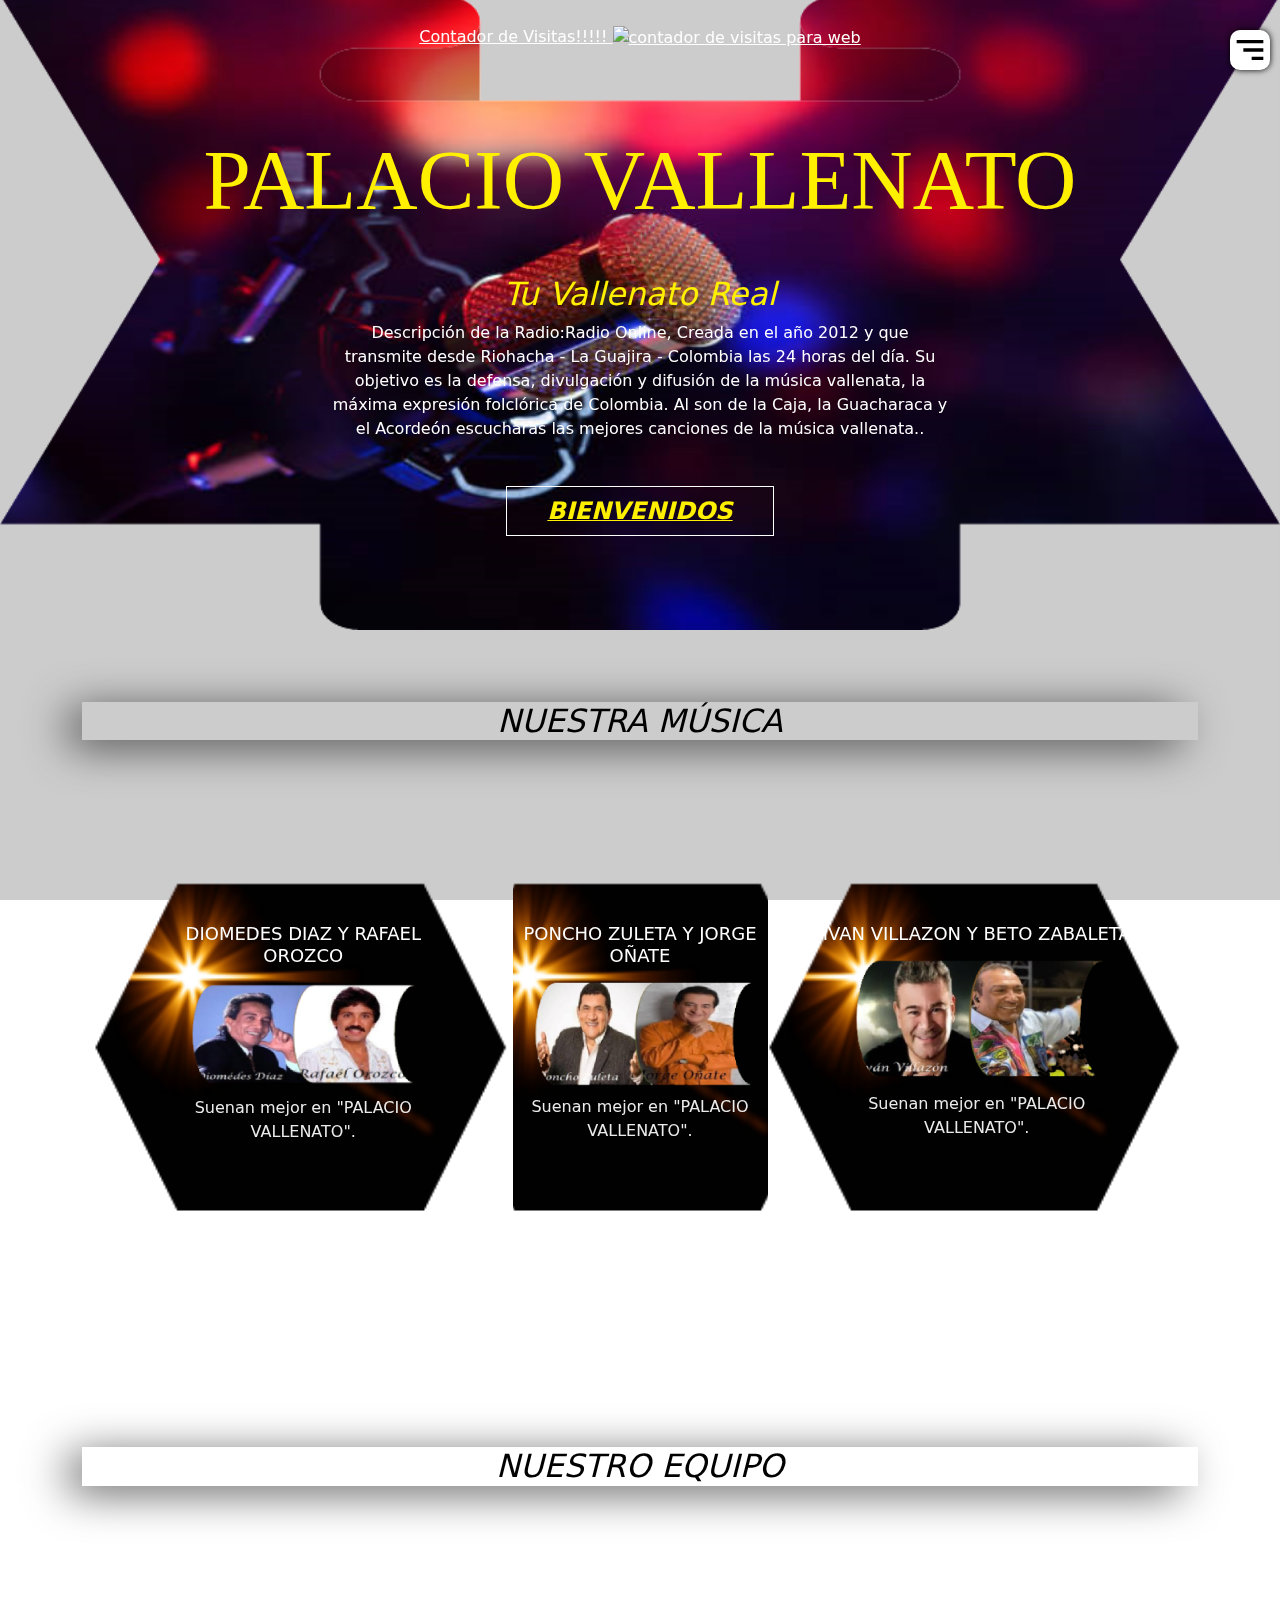
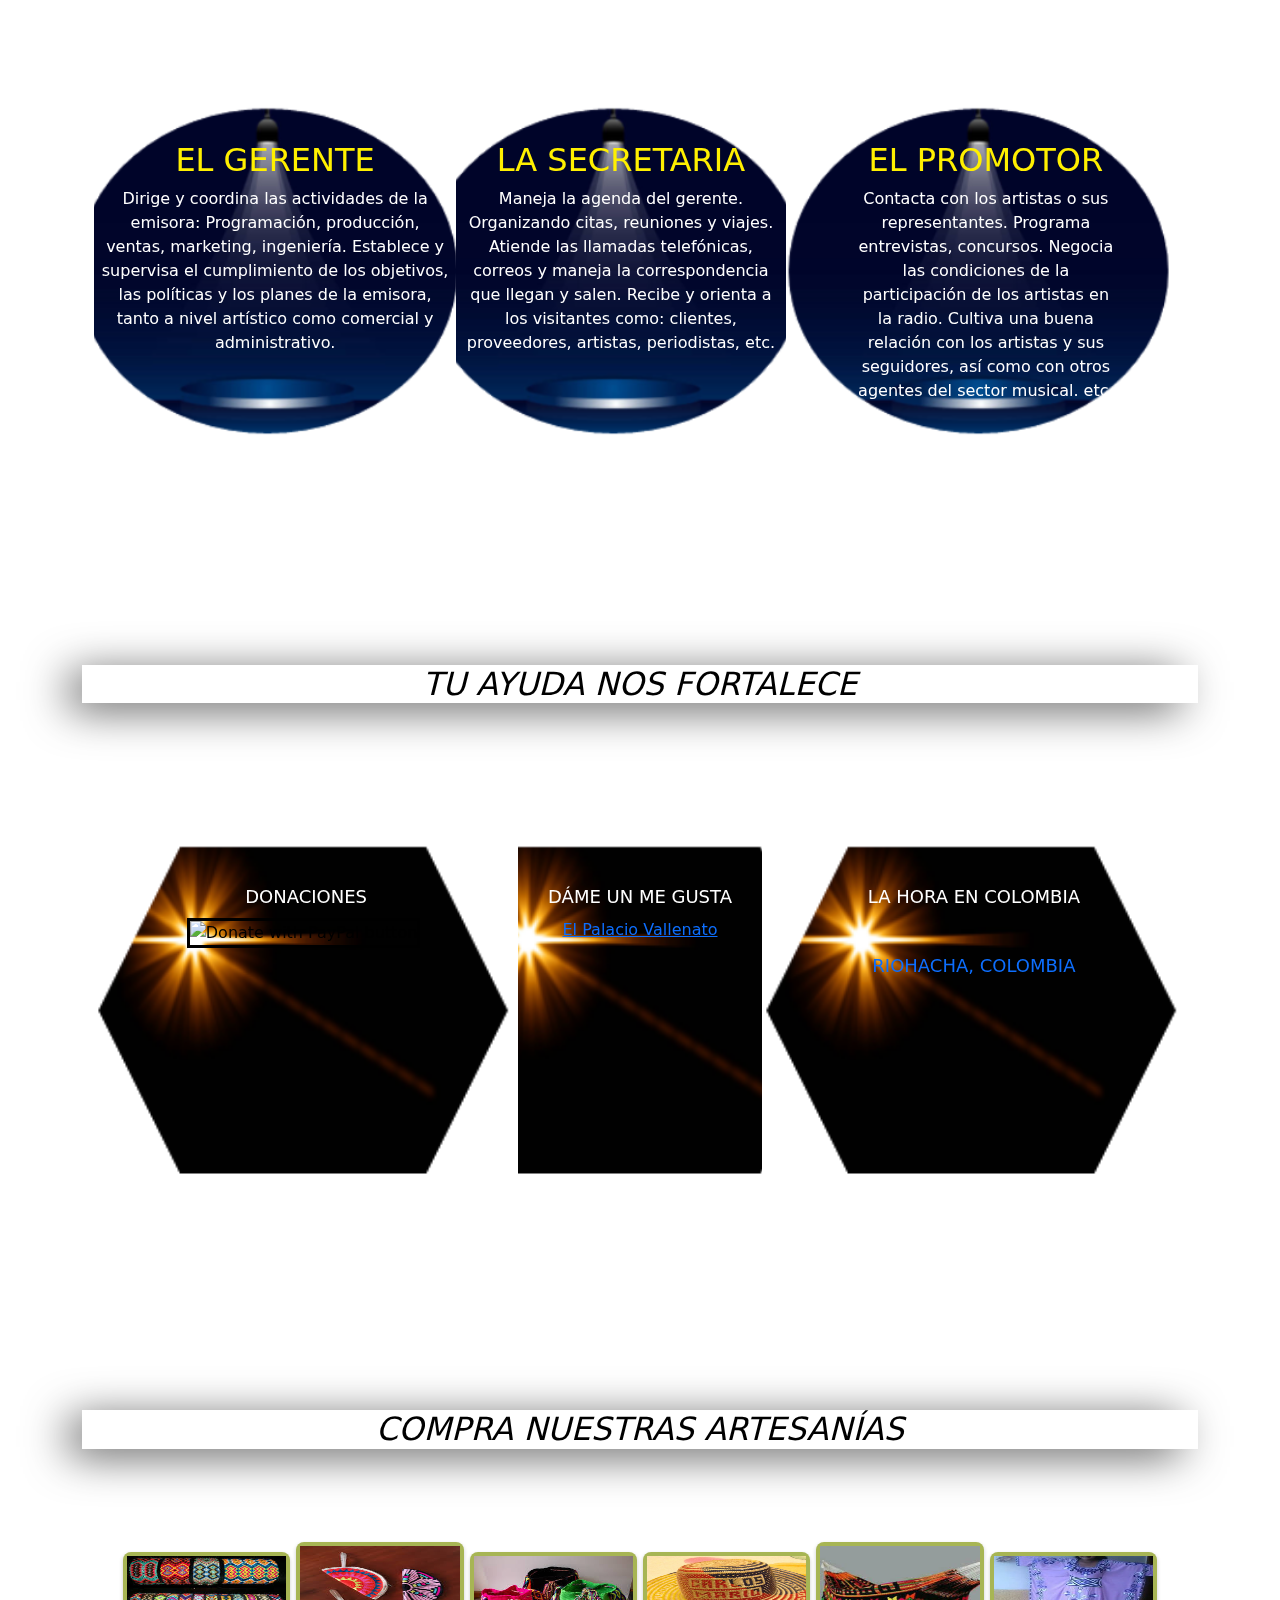
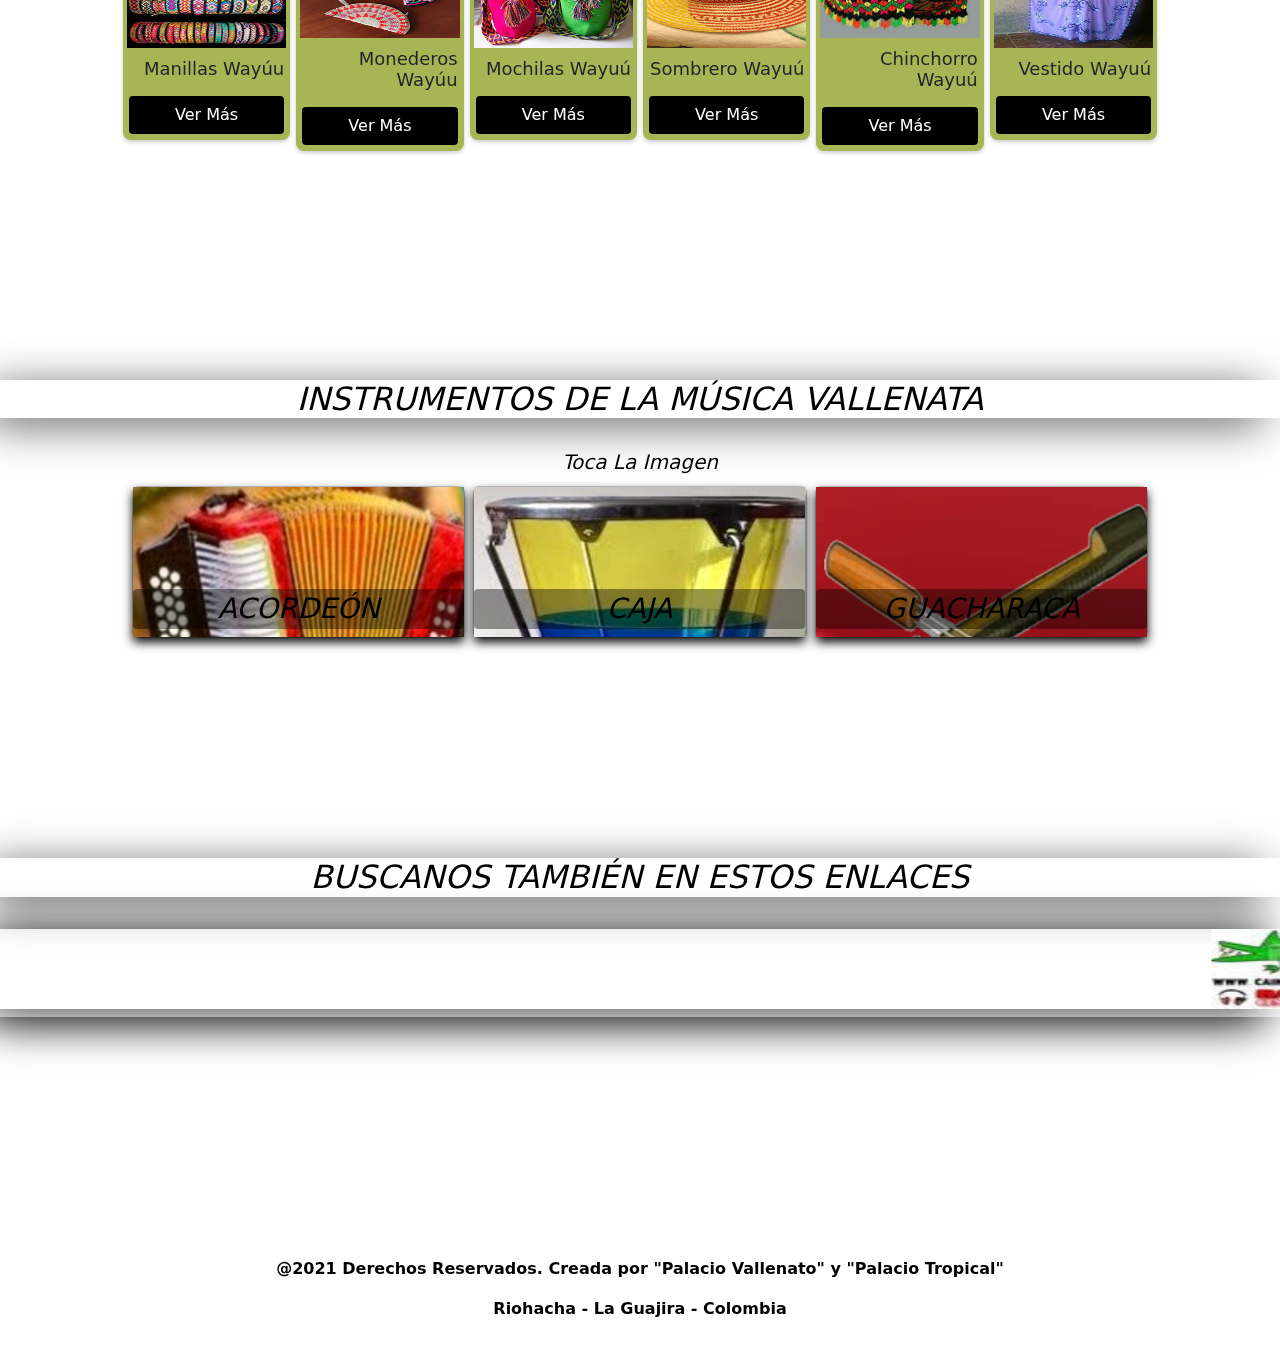
==== index.html @ 554abaee "luta" ====
<!doctype html>
<html lang="es">

<!----------- inicio del head ----------->
<head>
<meta charset="utf-8">

<meta  http-equiv="X-UA-compatible" content="ie=edge"/>
<meta name="author" content="LUCAS PALACIO PIMIENTA"/>
<meta name="keywordS" content="DEFENSA Y DIVULGACION DE LA MÚSICA VALLENATA"/>
<meta name="viewport" 
content="width=device-width, user-scalable=no, initial-scale=1.0,
maximum-scale=1.0, minimum-scale=1.0 ">  


<title>PALACIO VALLENATO</title>

<!---------- Inicio LINK ----------->
<link rel="icon" href="images/logoICO.ico">

<link rel="stylesheet" href="https://pro.fontawesome.com/releases/v5.10.0/css/all.css"
integrity="sha384-AYmEC3Yw5cVb3ZcuHtOA93w35dYTsvhLPVnYs9eStHfGJvOvKxVfELGroGkvsg+p" 
crossorigin="anonymous"/>
<link href='https://unpkg.com/boxicons@2.1.4/css/boxicons.min.css' rel='stylesheet'>
<!--- probando 1 ---->
<link rel="stylesheet" href="https://unpkg.com/swiper/swiper-bundle.min.css" />
<link rel="stylesheet" type="text/css" href="css/Mochila.css">
<!--- probando 2---->
<link rel="stylesheet" type="text/css" href="css/styles.css">
<link rel="stylesheet" type="text/css" href="css/bootstrap-slider.min.css">
<link rel="stylesheet" type="text/css" href="css/relojdigital.css">
</link>
    <!-- inicio Bootstrap CSS -->
<link href="https://cdn.jsdelivr.net/npm/bootstrap@5.0.2/dist/css/bootstrap.min.css" 
rel="stylesheet" integrity="sha384-EVSTQN3/azprG1Anm3QDgpJLIm9Nao0Yz1ztcQTwFspd3yD65VohhpuuCOmLASjC" crossorigin="anonymous">
<!-- final Bootstrap CSS -->
<link rel="stylesheet" href="splide-4.1.3/dist/css/splide.min.css">

<!-- inicio contador visitas -->
<link rel="stylesheet" href="https://cdnjs.cloudflare.com/ajax/libs/font-awesome/6.0.0-beta2/css/all.min.css"><link rel="stylesheet" href="https://cdn.jsdelivr.net/npm/bootstrap@5.1.3/dist/css/bootstrap.min.css">
<!-- final contador visitas -->
    <!--------- Final LINK ----------->



<!--------- Inicio SCRIPT ----------->
<script src="js/bootstrap-slider.min.js"></script>
<script src="https://cdn.jsdelivr.net/bxslider/4.2.12/jquery.bxslider.min.js"></script>
<script src="https://kit.fontawesome.com/41bcea2ae3.js" crossorigin="anonymous"></script>
<script src="https://kit.fontawesome.com/eb496ab1a0.js” crossorigin=”anonymous"></script> 
<script src="splide-4.1.3/dist/js/splide.min.js"></script>

        <!-- inicio contador visitas -->
<script src="/socket.io/socket.io.js"></script>
        <!-- final contador visitas -->
<!--------- Final SCRIPT ----------->

</head>
<!------------------------------------- Final de head ---------------------------------------------------->




<!-----------------------------------inio body --------------------------------------------------->
<body>
<main>

<header class="header">

<!----- Inicio Bloqueo y Fondo ------->
<div align="center">
<body oncontextmenu="return false" onkeydown="return false">
<video src="video/fondo.mp4" autoplay preload muted loop></video>
<!------- final Bloqueo y Fondo --------->


<!--------- Inicio Contador de visitas ----------->
<a href="https://www.contadorvisitasgratis.com" title="contador de visitas para web" style="color: #fff">Contador de Visitas!!!!!  <img src="https://counter8.optistats.ovh/private/contadorvisitasgratis.php?c=pqw2lb7xfxughw11ggxsyrxmwbjgj62c" border="0" title="contador de visitas para web" alt="contador de visitas para web"></a>
<!--------- Final Contador de visitas ----------->
<br><br><br>




<!----------------------------------------------------------------------------->
<!---- INICIO Reproductor ---->
<div align="center">
    <section class="home">
        <div class="flexy">
<iframe name="contenedorPlayer" class="cuadroBordeado" allow="autoplay" style="color: #fff" width="70%" 
height="65" marginwidth=0 marginheight=0 hspace=0 vspace=0 frameborder=3 scrolling=no 
src="https://cp.usastreams.com/pr2g/APPlayerRadioHTML5.aspx?stream=https://play8.tikast.com/proxy/lucas?mp=/;&fondo=01&formato=mp3&color=9&titulo=2&autoStart=1&vol=7&tipo=7&nombre=PALACIO+VALLENATO&botonPlay=1&imagen=https://elpalaciovallenato/imgluks/milogo.jpg&server=https://play8.tikast.com/proxy/lucasCHUMILLASmp=/index.htmlCHUMILLASsid=1&opt=metadata">
</iframe>
    </section>
    <!---- FINAL Nuevo Reproductor ----->
<!-------------------------------------------------------------------------------------->


<!-------------------------------------------------------------------------------------->
<div class="header-content container">
    <div class="header-txt">
        <br>
<h1><font face="stencil" style="color: #fff000">PALACIO VALLENATO</font></h1>
        <br>
    
<h4 style="color: #fff000"><em><font size="6.5">Tu Vallenato Real</em></font></h4>
    
<p style="color: #FFF">Descripción de la Radio:Radio Online, Creada en el año 2012 y que transmite desde Riohacha - La Guajira - Colombia las 24 horas del día. Su objetivo es la defensa, divulgación y difusión  de la música vallenata, la máxima expresión folclórica de Colombia. Al son de la Caja, la Guacharaca y el Acordeón escucharas las mejores canciones de la música vallenata..</p>  

   <!------------------------------------------------->

    <a href="#" class="btn-1" style="color: #fff000"><em><font size="5"><i>BIENVENIDOS</i></font></em></a>
    <!------------------------------------------------->
        </header>
    <!--------------------------------------------------------------------------->
    <br><br>



  <!----------------------------- Inicio del menu --------------------------------->

<nav>
    <div class="header-content container">
   
  <img src="IMAGENES/menu-alt-right.svg" alt=""  class="menu">
  <br>
  <nav class="menu-navegacion">
  
  <img src="images/40-logoICO.ico"  alt="" class="photo">
  <p class="name" style color="white">LuPaPi</p>
  
  <a href="#INICIO" target="_blank" class="social-media-icon">
  <i class="bx bxs-home" title="Inicio"></i></a>
  
  <a href="SOMOS.html" target="_blank" class="social-media-icon">
  <i class='bx bxs-notification-off' title="Sómos"></i></a>
  
  <a href="ARTISTAS.html" target="_blank" class="social-media-icon">
  <i class='bx bxs-image' title="artistas"></i></a>
  
  <a href="CONTÁCTO.html" target="_blank" class="social-media-icon">
  <i class='bx bxs-contact' title="Contácto"></i></a>
    
  <a href="https://www.facebook.com/" 
  target="_blank" class="social-media-icon"> 
  <i class='bx bxl-facebook' title="Facebook"></i></a>
  
  <a href="https://twitter.com/LucasPa20202021" target="_blank" class="social-media-icon">
  <i class='bx bxl-twitter' title="Twitter"></i></a>
  
  <a href="https://wa.me/573023062929?text=Hola%20Escribenos%20y%20envíanos%20tu%20mensaje" target="_blank" class="social-media-icon">
  <i class='bx bxl-whatsapp-square' title="WhatsApp"></i></a>
  
  <a href="https://linktr.ee/elpalaciotropical.com" target="_blank" class="social-media-icon">
  <i class='bx bxl-instagram' title="Instagram"></i></a>
  
  <a href="https://t.me/LUCAS011957" target="_blank" class="social-media-icon">
  <i class='bx bxl-telegram' title="Telegram"></i></a>

  <a href="https://www.youtube.com/" target="_blank" class="social-media-icon">
  <i class='bx bxl-youtube' title="Youtube"></i></a>

  <a href="https://www.canva.com/" target="_blank" class="social-media-icon">
  <i class='bx bxl-canva' title="Canva"></i></a>

  <a href="https://www.gmail.com/" target="_blank" class="social-media-icon">
  <i class='bx bxl-gmail' title="Gmail"></i></a>
           <!---------- Final del menu ----------->
  <span class="close">X</span>
  </nav>
    <!----------------------------- final del menu --------------------------------->  





<!------------------------------------------------------------------------------------------------->  
<article>
    <div id="vende"></div>
        
<section class="parrafo3 text-center">
<style>.parrafo3 {color: black;}</style>
<h2 align="center" style="color: #000"><em><font size="6.5"><i>Nuestra Música</i></font></em></h2>
</section>
    </article>
<section class="general container">
    <h2> </h2>
<div class="general-content">



<div class="general-1 txt">
<h3>DIOMEDES DIAZ y RAFAEL OROZCO</h3>
<img src="images/10.png">
<p>Suenan mejor en "PALACIO VALLENATO".</p>
</div>

<div class="general-2 txt">
<h3>PONCHO ZULETA y JORGE OÑATE</h3>
<img src="images/11.png">
<p>Suenan mejor en "PALACIO VALLENATO".</p>
</div>

<div class="general-3 txt">
<h3>IVAN VILLAZON y BETO ZABALETA</h3>
<img src="images/12.png">
<p>Suenan mejor en "PALACIO VALLENATO".</p>
</div>
    </div>
</section>
<!--------------------------------------------------------------------------->
<br><br><br> <br><br><br>



<!---------------------------------------------------------------------------->
<!----- inicio Nuestro Equipo ----->
<article>
<div id="vende"></div>
    
<section class="parrafo3 text-center">
<style>.parrafo3 {color: black;}</style>
<h2 align="center" style="color: #000"><em><font size="6.5"><i>Nuestro Equipo</i></font></em></h2>
</section>
    </article>
    
<br><br><br>

<section class="general g2 container">
<div class="general-content">

<div class="general-4 txt">
<h2 style="color: #fff000">EL GERENTE</h2>
<p style="color: #fff">Dirige y coordina las actividades de la emisora: Programación, producción, ventas, marketing, ingeniería. Establece y supervisa el cumplimiento de los objetivos, las políticas y los planes de la emisora, tanto a nivel artístico como comercial y administrativo.</p>
</div>

<div class="general-5 txt">
<h2 style="color: #fff000">LA SECRETARIA</h2>
<p style="color: #fff">Maneja la agenda del gerente. Organizando citas, reuniones y viajes. Atiende las llamadas telefónicas, correos y maneja la correspondencia que llegan y salen. Recibe y orienta a los visitantes como: clientes, proveedores, artistas, periodistas, etc.</p>
</div>

<div class="general-6 txt">
<h2 style="color: #fff000">EL PROMOTOR</h2>
<p style="color: #fff">Contacta con los artistas o sus representantes. Programa entrevistas, concursos. Negocia las condiciones de la participación de los artistas en la radio. Cultiva una buena relación con los artistas y sus seguidores, así como con otros agentes del sector musical. etc.</p>
</div>
    </div>
</section>
<!----- final Nuestro Equipo ----->
<!------------------------------------------------->
<br><br><br> <br><br><br>




<!---------------------------------------------------------------------------->
<!------- inicio  paypal - me gusta - reloj ------------>
<article>
    <section class="parrafo3 text-center">
<style>.parrafo3 {color: #000;}</style>
<h2 align="center" style="color: #000"><em><font size="6.5"><i>Tu Ayuda nos Fortalece</i></font></em>
</h2>
</section>
    </article>

<section class="general container">
<div class="general-content">

<div class="general-1 txt">
    <h3>Donaciones</h3>
        
<form action="https://www.paypal.com/donate" method="post" target="_top"><input type="hidden" name="hosted_button_id" value="3SSLJQG8Y5FPW"/>
<input type="image" src="https://www.paypalobjects.com/en_US/i/btn/btn_donateCC_LG.gif" border="3" 
name="submit" title="PayPal - The safer, easier way to pay online!" alt="Donate with PayPal button"/> 
<img alt="" border="" src="https://www.paypal.com/en_CO/i/scr/pixel.gif" width="360" height=""/></form>
</div>
        

           
<div class="general-2 txt">
    <h3>Dáme un me Gusta</h3>

<script  asíncrono ="" aplazar ="" crossorigin ="anónimo" src ="https://connect.facebook.net/es_LA/sdk.js#xfbml=1&version=v4.0&appId=289101198605671&amp;autoLogAppEvents=1"></script>
<div class="fb-page" data-href="https://www.facebook.com/palaciovallenat/" data-tabs="timeline" 
data-width="300" data-height="115" data-small-header="false" data-adapt-container-width="true" data-hide-cover="false" data-show-facepile="true"> 
<blockquote cite="https://www.facebook.com/palaciovallenat/" class="fb-xfbml-parse-ignore"><a href="https://www.facebook.com/palaciovallenat/">El Palacio Vallenato</a></blockquote>
</div>
    </div>

<div class="general-3 txt">
    <h3>La Hora en Colombia</h3>
<div style="text-align:center;padding:1em 0;"> <h3><a style="text-decoration: #000;" href="https://www.zeitverschiebung.net/es/city/3670745"><span style="color:#000;"></span><br />Riohacha, Colombia</a></h3> <iframe src="https://www.zeitverschiebung.net/clock-widget-iframe-v2?language=es&size=medium&timezone=America%2FBogota" width="300" height="110" frameborder="0" seamless></iframe> 
</div>
    </div>
</section>
<!------- Final paypal - me gusta - reloj ------------>
<!---------------------------------------------------------------------------->
<br><br><br> <br><br><br> 





<!------------------------------------------------------------------------------------------->
<!------- inicio nuestras Artesanías ------------>
<article>
<section class="parrafo3 text-center">
<style> .parrafo3 {color: #000;}</style>
<h2 align="center" style="color: #000"><em><font size="6.5"><i>Compra nuestras Artesanías</i></font></em></h2>
</section>
    </article>
<!-------  final Buscanos ----------->
        <br><br><br>
            
<!---- Inicio Buscas mochilas -------->
<div align="right">
<section>
<div class="mochila-container">
            
        <!---- 01 - 1------>
<div class="mochila">
<img src="images/01.jpg">
<div class="mochila-content">
<h3>Manillas Wayúu</h3>
<a href="01Manillas.html" target="_blank" width="100%" height="350" class="btn">Ver Más</a>
</div>
    </div>
        <!---- 01 - 2------>
            
         <!---- 02 - 1------>
<div class="mochila">
<img src="images/02.jpg">
<div class="mochila-content">
<h3>Monederos Wayúu</h3>
<a href="02SobresyMonederos.html" target="_blank" width="100%" height="350" class="btn">Ver Más</a>
</div>
    </div>
        <!---- 02 - 2------>
            
        <!---- 03 - 1------>
<div class="mochila">
<img src="images/03.jpg">
<div class="mochila-content">
<h3>Mochilas Wayuú</h3>
<a href="03Mochila.html" target="_blank" width="100%" height="350" class="btn">Ver Más</a>
</div>
    </div>
        <!---- 03 - 2------>
                  
        <!---- 04 - 1------>
<div class="mochila">
<img src="images/04.jpg">
<div class="mochila-content">
<h3>Sombrero Wayuú</h3>
<a href="04Sombreros.html" target="_blank" width="100%" height="350" class="btn">Ver Más</a>
</div>
    </div>
        <!---- 04 - 2------>
            
        <!---- 05 - 1------>
<div class="mochila">
<img src="images/05.jpg">
<div class="mochila-content">
<h3>Chinchorro Wayuú</h3>
<a href="05Chinchorros.html" target="_blank" width="100%" height="350" class="btn">Ver Más</a>
</div>
    </div>
        <!---- 05 - 2------>
            
        <!---- 06 - 1------>
<div class="mochila">
<img src="images/06.jpg">
<div class="mochila-content">
<h3>Vestido Wayuú</h3>
<a href="06Vestidos.html" target="_blank" width="100%" height="350" class="btn">Ver Más</a>
</section>
    </div>
        </div>
            </div>
        <!---- 06 - 2------>
    <!-------  Final nuestras Artesanías ----------->
<!------------------------------------------------------------------------------------------------>
    <br><br><br> <br><br><br> <br><br><br> 




    <!--------------------------------------------------------------------------------------->
<!------ Inicio instrumentos vallenatos! ----------->
<article>
<section  class="parrafo3 text-center"> 
    <style> .parrafo3 {color: #000;}</style>
<h2 align="center" style="color: #000"><em><font size="6.5"><i>Instrumentos de la Música Vallenata</i></font></em></h2>
</section>
    </article>
            
    <br>
            
<div align="center">
<a style="color: #000"><h5><em><i>Toca La Imagen</i></em></h5></a>
    
    <!-------- Inicio Las acordeon -------->
                
<div class="totumo-head animate-pv">
                
<div class="card">
<svg><rect></rect></svg>
<div class="face front">
                        
<img src="images/27-elacordeon.png"  class="elacordeon" alt="">
<h3 style="color: #000"><em><i>ACORDEÓN</i></em></h3>
</div>
                
<div class="face back">
<h5 style="color: #000">EL ACORDEÓN</h5>
<br>
                
<h6 style="color: #000"><p><i>Instrumento musical armónico de viento, conformado por un fuelle cerrado por dos cajas armónicas de madera y un diapaxon. <br>Con una palanca se cambia el sistema de bajos, botones ubicados a la izquierda del mismo. </i></p></h6>
                
<div class="link">
</div>
    </div>
</div> 
<!-------- Final EL ACORDEÓN -------->
                
<!-------- Inicio La Caja--------->
<div class="card">
<svg><rect></rect></svg>
<div class="face front">
                            
<img src="images/28-lacaja.png" class="lacaja" alt="">
<h3 style="color: #000"><em><i>CAJA</i></em></h3>
</div>
                
<div class="face back">
<h5 style="color: #000">LA CAJA</h5>
<br>
                
<h6 style="color: #000"><p><i>Instrumento musical de percusión. <br>Pequeño tambor cónico(40cmX30cm), un parche de buche de caimán, cuero de chivo, venado o carnero, con anillos de tensión y se ajusta sobre las piernas para su ejecución. <br>Más ancha arriba que abajo. </i></p></h6>
                
<div class="link">
</div> 
    </div> 
</div>  
<!-------- Final CAJA -------->
                
<!------- Inicio La guacharaca----------->        
<div class="card"> 
<svg><rect></rect></svg>
<div class="face front">
                
<img src="images/29-laguacharaca.png" class="laguacharaca"  alt="">
<h3 style="color: #000"><em><i>GUACHARACA</i></em></h3>
</div>
                
<div class="face back">
<h5 style="color: #000">LA GUACHARACA</h5>
<br>
                
<h6 style="color: #000"><p><i>Instrumento idiófono de raspado hecho de caña o de lata (40cmx4cm). Se compone de dos partes: La guacharaca misma con uperficie corrugada, y el peine o trinche(de alambre duro) y mango de madera, usado para rascar la superficie corrugada. </i></p></h6>
                
<div class="link">
</div>     
    </div> 
</div>
    </div>  
<!-------- Final La GUACHARACA -------->
<!--------- Final instrumentos VALLENATOS! ------------------------>
    
    
    <br><br><br> <br><br><br>   <br><br><br> 

<!------- inicio Buscanos ------------>
<article>
<div id="nuestros-enlaces"></div>
<section class="parrafo3 text-center">
<style> .parrafo3 {color: #000;}</style>
<h2 align="center" style="color: #000"><em><font size="6.5"><i>Buscanos también en estos Enlaces</i></font></em></h2>
</section>
</article>
<!-------  final Buscanos ----------->        
<br>



<!-------------------------------------------------------------------------------------->        
<!---- inicio Agregar Radios -------->
<div class="in-flex">
<section class="parrafo3">
<article> <marquee direction="left"> 
<style>.parrafo3 marquee {color: #000;} </style>
 

    <!-------- CON LA C  ----------------->
    
<a href='https://caimanstereo.com/palaciovallenatocom-en-vivo/'+
target='_blank' imageanchor='1' style='margin-left:  0.1em; margin-right: 0.1em;'>
<img border='0' height='80' width='170'
src='fotologosagregados/caimanstereo.jpg'/></a>
        
<a href='https://clover.fm/46228-el-palacio-vallenato-radio.html'
target='_blank' imageanchor='1' style='margin-left:  0.1em; margin-right: 0.1em;'>
<img border='0' height='80' width='170'
src='fotologosagregados/clover.jpg'/></a>
        
<a href='https://co.domiplay.net/escuchar/palaciovallenato'
target='_blank' imageanchor='1' style='margin-left: 0.1em; margin-right: 0.1em;'>
<img border='0' height='80' width='170'
src='fotologosagregados/codomiplay.jpg'/></a>
        
        <!-------   CON LA E  --------->
        
<a href='https://elpalaciovallenato.es.tl/'
target='_blank' imageanchor='1' style='margin-left: 0.1em; margin-right: 0.1em;'>
<img border='0' height='80' width='170'
src='fotologosagregados/elpa.es.tl.jpg'/></a>
        
<a href='https://elpalaciovallenato.jimdofree.com/'
target='_blank' imageancor='1' style='margin-left: 0.1em; margin-right: 0.1em;'>
<img border='0' height='80' width='170'
src='fotologosagregados/elpa.jimdo.jpg'/></a>
        
<a href='https://emisorasenvivo.co/el-palacio-vallenato#'
target='_blank' imageanchor='1' style='margin-left:  0.1em; margin-right: 0.1em;'>
<img border='0' height='80' width='170'
src='fotologosagregados/emisorasenvivo.co.jpg'/></a> 
           
<a href='https://emisoras-en-vivo.co/el-palacio-vallenato' 
target='_blank' imageanchor='1' style='margin-left:  0.1em; margin-right: 0.1em;'>
<img border='0' height='80' width='170'
src='fotologosagregados/emisoras-en-vivo.co.jpg'/></a>
    
<a href='https://emisorasenvivo.com.co/1577-palaciovallenato-com.html' 
target='_blank' imageanchor='1' style='margin-left:  0.1em; margin-right: 0.1em;'>
<img border='0' height='80' width='170' 
src='fotologosagregados/emisorasenvivo.com.co.jpg'/></a>
        
<a href='http://es.streema.com/radios/play/Palacio_Vallenato'
target='_blank' imageanchor='1' style='margin-left:  0.1em; margin-right: 0.1em;'>
<img border='0' height='80' width='170'
src='fotologosagregados/es.streema.png'/></a>
        
<a href='https://escuchar.radio/palaciovallenato'
target='_blank' imageanchor='1' style='margin-left:  0.1em; margin-right: 0.1em;'>
<img border='0' height='80' width='170'
src='fotologosagregados/escuchar.radio.png'/></a>
        
<a href='http://eurobroadcast.eu/w/wp-radio/?player=popup&station_id=38039' 
target='_blank' imageanchor='1' style='margin-left:  0.1em; margin-right: 0.1em;'>
<img border='0' height='80' width='170'
src='fotologosagregados/euro.jpg'/></a>
        
<a href='https://evibe.me/41252-EL-PALACIO'
target='_blank' imageanchor='1' style='margin-left:  0.1em; margin-right: 0.1em;'>
<img border='0' height='80' width='170'
src='fotologosagregados/evibe.jpg'/></a>  
        
        <!-----   CON LA F  ----------->
        
<a href='https://fm.rs/co/el-palacio-vallenato/'
target='_blank' imageanchor='1' style='margin-left:  0.1em; margin-right: 0.1em;'>
<img border='0' height='80' width='170'
src='fotologosagregados/fm.rs.jpg'/></a> 
        
<a href='http://fmstream.org/index.php?i=551837'
target='_blank' imageanchor='1' style='margin-left:  0.1em; margin-right: 0.1em;'>
<img border='0' height='80' width='170' 
src='fotologosagregados/fmstream.jpg'/></a>
        
<a href='https://fmcube.net/radiostation/air/el-palacio-vallenato'
target='_blank' imageanchor='1' style='margin-left:  0.1em; margin-right: 0.1em;'>
<img border='0' height='80' width='170' 
src='fotologosagregados/fmcube.png'/></a>
        
        <!-----   CON LA G  ------------>
        
<a href='https://gardenradio.media/co-el-palacio-vallenato#'
target='_blank' imageanchor='1' style='margin-left: 0.1em; margin-right: 0.1em;'> 
<img border='0' height='80' width='170' 
src='fotologosagregados/gardenradio.media.jpg'/></a>
        
<a href='https://gooradios.com/radio/155329-riohacha-el-palacio-vallenato.html'
target='_blank' imageanchor='1' style='margin-left:  0.1em; margin-right: 0.1em;'>
<img border='0' height='80' width='170' 
src='fotologosagregados/gooradios.png'/></a>
         
        <!-----   CON LA K  ---------->
        
<a href='https://keepone.net/radio/k110074/el-palacio-vallenato'
target='_blank'   imageanchor='1' style='margin-left:  0.1em; margin-right: 0.1em;'>
<img border='0' height='80' width='170'
src='fotologosagregados/keepone.jpg'/></a>
        
        <!----------   CON LA L  -------->
        
<a href='https://lalaradio.online/radio/palaciovallenato-com/'
target='_blank' imageanchor='1' style='margin-left: 0.1em; margin-right: 0.1em;'> 
<img border='0' height='80' width='170'
src='fotologosagregados/lalaradio.online.png'/></a> 
        
<a href='https://listenradio.gr/station/palacio-vallenato/'
target='_blank' imageanchor='1' style='margin-left:  0.1em; margin-right: 0.1em;'>
<img border='0' height='80' width='170'
src='fotologosagregados/listenradio.jpg'/></a> 
        
<a href='https://liveradio.de/el-palacio-vallenato'
target='_blank' imageanchor='1' style='margin-left:  0.1em; margin-right: 0.1em;'>
<img border='0' height='80' width='170'
src='fotologosagregados/liveradio.de.jpg'/></a>
        
<a href='https://liveradio.world/?s=PALACIO+VALLENATO '
target='_blank' imageanchor='1' style='margin-left: 0.1em; margin-right: 0.1em;'>
<img border='0' height='80' width='170'
src='fotologosagregados/liveradio.world.png'/></a>     
        
<a href='https://lucaspalaciopimien.wixsite.com/el-palacio-vallenato'
target='_blank' imageanchor='1' style='margin-left: 0.1em; margin-right: 0.1em;'>
<img border='0' height='80' width='170'
src='fotologosagregados/lucaswix.jpg'/></a> 
            
        <!--------   CON LA M  -------->
        
<a href='https://milemisoras.com/radio/el-palacio-vallenato-online/'
target='_blank' imageanchor='1' style='margin-left:  0.1em; margin-right: 0.1em;'>
<img border='0' height='80' width='170'
src='fotologosagregados//milemisoras.png'/></a>
        
<a href='http://www.myradiotuner.com/?StationID=21212'
target='_blank' imageanchor='1' style='margin-left:  0.1em; margin-right: 0.1em;'>
<img border='0' height='80' width='170'
src='fotologosagregados//myradiotuner.jpg'/></a>
        
<a href='https://mytuner-radio.com/es/emisora/el-palacio-vallenato-472377/'
target='_blank' imageanchor='1' style='margin-left:  0.1em; margin-right: 0.1em;'>
<img border='0' height='80' width='170'
src='fotologosagregados//mytuner.jpg'/></a>
        
      
         <!-------   CON LA O  ---------->
        
<a href='https://oiradio.co/el-palacio-vallenato-s271853'
target='_blank' imageanchor='1' style='margin-left: 0.1em;  margin-right: 0.1em;'>
<img border='0' height='80' width='170'
src='fotologosagregados/oiradio.jpg'/></a>
        
<a href='http://online-radio.eu/radio/67352-palaciovallenato-com'
target='_blank' imageanchor='1' style='margin-left:  0.1em; margin-right: 0.1em;'>
<img border='0' height='80' width='170'
src='fotologosagregados/online-radio.eu.jpg'/></a>
          
<a href='https://onlineradiobox.com/co/palaciovallenato/?cs=co.palaciovallenato'
target='_blank' imageanchor='1' style='margin-left: 0.1em; margin-right: 0.1em;'>
<img border='0' height='80' width='170'
src='fotologosagregados/onlineradiobox.jpg'/></a> 
            
<a href='https://openradio.app/station/el-palacio-vallenato-ovfia59q?utm_source=m3'
target='_blank' imageanchor='1' style='margin-left:  0.1em; margin-right: 0.1em;'>
<img border='0' height='80' width='170'
src='fotologosagregados/openradio.jpg'/></a>
        
         
        <!-------   CON LA P  ---------->
           
<a href='http://palaciovallenato.emiweb.es/'
target='_blank' imageanchor='1' style='margin-left: 0.1em; margin-right: 0.1em;'>
<img border='0' height='80' width='170'
src='fotologosagregados/pala.emiweb.jpg'/></a> 
        
<a href='https://pcradio.ru/radio/el-palacio-vallenato'
target='_blank' imageanchor='1' style='margin-left:  0.1em; margin-right: 0.1em;'>
<img border='0' height='80' width='170' 
src='fotologosagregados/pcradio.png'/></a>
        
<a href='http://pea.fm/es/3666-listen.html'
target='_blank' imageanchor='1' style='margin-left:  0.1em; margin-right: 0.1em;'>
<img border='0' height='80' width='170'
src='fotologosagregados/peafm.jpg'/></a>    
          
<a href='https://portalemisoras.com/station/el-palacio-vallenato/'
target='_blank' imageanchor='1' style='margin-left:  0.1em; margin-right: 0.1em;'>
<img border='0' height='80' width='170'
src='fotologosagregados/portalemisoras.jpg'/></a> 
          
<a href='https://procachannels.com/radio/EL-PALACIO-VALLENATO-iK657893124'
target='_blank' imageanchor='1' style='margin-left: 0.1em; margin-right: 0.1em;'> 
<img border='0' height='80' width='170'
src='fotologosagregados/procachannels.png'/></a>
        
        
        <!------   CON LA R  ------->
        
<a href='https://raddio.net/373602-el-palacio-vallenato/'
target='_blank' imageanchor='1' style='margin-left:  0.1em; margin-right: 0.1em;'>
<img border='0' height='80' width='170'
src='fotologosagregados/raddio.jpg'/></a>
        
<a href='http://radio.garden/listen/palaciovallenato-com/NUk36A9k'
target='_blank' imageanchor='1' style='margin-left: 0.1em; margin-right: 0.1em;'>
<img border='0' height='80' width='170'
src='fotologosagregados/radio.garden.jpg'/></a>
        
<a href='https://radio.streamitter.com/station/el-palacio-vallenato-2UUM9C'
target='_blank' imageanchor='1' style='margin-left:  0.1em; margin-right: 0.1em;'>
<img border='0' height='80' width='170'
src='fotologosagregados/radio.streamitter.jpg'/></a>
        
<a href='http://radiobersama.com/palacio-vallenato/ '
target='_blank' imageanchor='1' style='margin-left: 0.1em; margin-right: 0.1em;'>
<img border='0' height='80' width='170' 
src='fotologosagregados/radiobersama.jpg'/></a>
        
<a href='https://radiogage.com/?keyword=EL%20PALACIO%20VALLENATO&country&genre'
target='_blank' imageanchor='1' style='margin-left: 0.1em; margin-right: 0.1em;'> 
<img border='0' height='80' width='170'
src='fotologosagregados/radiogage.jpg'/></a>
        
<a href='http://radiolivestation.com/palaciovallenato-com/' 
target='_blank' imageanchor='1' style='margin-left:  0.1em; margin-right: 0.1em;'>
<img border='0' height='80' width='170'
src='fotologosagregados/radiolivestation.jpg'/></a>
        
<a href='https://radioly.app/radio/el-palacio-vallenato/'
target='_blank' imageanchor='1' style='margin-left: 0.1em; margin-right: 0.1em;'>
<img border='0' height='80' width='170'
src='fotologosagregados/radioly.jpg'/></a>
        
<a href='https://radiomixer.net/es/col/palaciovallenato'
target='_blank' imageanchor='1' style='margin-left:  0.1em; margin-right: 0.1em;'>
<img border='0' height='80' width='170'
src='fotologosagregados/radiomixer.png'/></a>
        
<a href='https://radioonlinelive.com/colombia/palacio-vallenato/' 
target='_blank' imageanch72or='1' style='margin-left: 0.1em; margin-right: 0.1em;'>
<img border='0' height='80' width='170'
src='fotologosagregados/radioonlinelive.com.jpg'/></a> 
        
<a href='https://radios.com.co/el-palacio-vallenato/' 
target='_blank' imageanch72or='1' style='margin-left: 0.1em; margin-right: 0.1em;'>
<img border='0' height='80' width='170'
src='fotologosagregados/radios.com.co.jpg'/></a> 
        
<a href='https://radios.com.co/#el-palacio-vallenato'
target='_blank' imageanchor='1' style='margin-left:  0.1em; margin-right: 0.1em;'>
<img border='0' height='80' width='170'
src='fotologosagregados/radios.emisorascolombianasenvivo.png'/></a>
        
<a href='https://radiovolna.net/424054-el-palacio-vallenato.html' 
target='_blank' imageanchor='1' style='margin-left: 0.1em; margin-right: 0.1em;'>
<img border='0' height='80' width='170'
src='fotologosagregados/radiovolna.jpg'/></a>
        
<a href='https://radiozone.net/search/EL%20PALACIO%20VALLENATO' 
target='_blank' imageanchor='1' style='margin-left: 0.1em; margin-right: 0.1em;'>
<img border='0' height='80' width='170'
src='fotologosagregados/radiozone.jpg'/></a>
        
<a href='https://rozila.com/index.php/station/palacio-vallenato/'
target='_blank' imageanchor='1' style='margin-left:  0.1em; margin-right: 0.1em;'>
<img border='0' height='80' width='170'
src='fotologosagregados/rozila.jpg'/></a>
        
        
        <!-------   CON LA S  -------->
        
<a href='https://5f91e309d9533.site123.me/'
target='_blank' imageanchor='1' style='margin-left: 0.1em; margin-right: 0.1em;'>
<img border='0' height='80' width='170'
src='fotologosagregados/site123.jpg'/></a> 
        
<a href='http://somoslatinos.es/colombia/caribe/elpalaciovallenato.html'
target='_blank' imageanchor='1' style='margin-left: 0.1em; margin-right: 0.1em;'> 
<img border='0' height='80' width='170'
src='fotologosagregados/somoslatinos.jpg'/></a>
        
<a href='https://streamfinder.com/streaming-radio/el-palacio-vallenato/74512/#_'
target='_blank' imageanchor='1' style='margin-left:  0.1em; margin-right: 0.1em;'>
<img border='0' height='80' width='170'
src='fotologosagregados/streamfinder.jpg'/></a>  
            
        <!---------   CON LA T  -------->
        
<a href='https://theonestopradio.com/radio/palaciovallenato_com_co-2-spa'
target='_blank' imageanchor='1' style='margin-left: 0.1em; margin-right: 0.1em;'> 
<img border='0' height='80' width='170'
src='fotologosagregados/theonestopradio.jpg'/></a>
        
<a href='https://tunein.com/embed/player/s214699/'
target='_blank' imageanchor='1' style='margin-left:  0.1em; margin-right: 0.1em;'>
<img border='0' height='80' width='170'
src='fotologosagregados/tunein.jpg'/></a>
        
<a href='https://tuneliveradio.net/station/el-palacio-vallenato/'
target='_blank' imageanchor='1' style='margin-left: 0.1em; margin-right: 0.1em;'>
<img border='0' height='80' width='170'
src='fotologosagregados/tunelive.png'/></a> 
        
<a href='https://tuneyou.com/radio/El-Palacio-Vallenato-sn16461/'
target='_blank' imageanchor='1' style='margin-left:  0.1em; margin-right: 0.1em;'>
<img border='0' height='80' width='170'
src='fotologosagregados/tuneyou.jpg'/></a> 
        
<a href='https://tvradiotuner.com/radio/co/el-palacio-vallenato-11194'
target='_blank' imageanchor='1' style='margin-left:  0.1em; margin-right: 0.1em;'>
<img border='0' height='80' width='170'
src='fotologosagregados/tvradiotuner.png'/></a>
        
        <!--------   CON LA V  -------->
        
<a href="https://vpsemisoras.com/station/palacio-vallenato/" 
target='_blank' imageanchor='1' style='margin-left:  0.1em; margin-right: 0.1em;'>
<img border='0' height='80' width='170'
src='fotologosagregados/VPS.jpg'/></a> 
        
        <!-------   CON LA w w w  ---------->
        
<a href='http://webradio.coolstreaming.us/player/?stream=63439'
target='_blank' imageanchor='1' style='margin-left: 0.1em; margin-right: 0.1em;'>
<img border='0' height='80' width='170'
src='fotologosagregados/webradio.coolstreaming.png'/></a>
        
<a href='https://www.colombia.com/radio/palacio-vallenato-riohacha-2318'
target='_blank' imageanchor='1' style='margin-left: 0.1em; margin-right: 0.1em;'>
<img border='0' height='80' width='170'
src='fotologosagregados/wwwcolombia.com.jpg'/></a>
        
<a href='https://www.cxradio.com.br/radio/el-palacio-vallenato'
target='_blank' imageanchor='1' style='margin-left:  0.1em; margin-right: 0.1em;'>
<img border='0' height='80' width='170'
src='fotologosagregados/wwwcxradio.jpg'/></a>
        
<a href='https://www.dradios.com.ar/station/palaciovallenato-com/' 
target='_blank' imageanchor='1' style='margin-left:  0.1em; margin-right: 0.1em;'>
<img border='0' height='80' width='170'
src='fotologosagregados/wwwdradios.png'/></a>
        
<a href='http://www.emisorascolombianas.co/el-palacio-vallenato'
target='_blank' imageanchor='1' style='margin-left:  0.1em; margin-right: 0.1em;'>
<img border='0' height='80' width='170' 
src='fotologosagregados/wwwemisorascolombianas.co.jpg'/></a>
        
<a href='https://www.emisorasvirtuales.com/co/el-palacio-del-vallenato/'
target='_blank' imageanchor='1' style='margin-left: 0.1em; margin-right: 0.1em;'> 
<img border='0' height='80' width='170' 
src='fotologosagregados/wwwemisorasvirtuales.jpg'/></a>
        
<a href='https://www.listenonlineradio.com/colombia/el-palacio-vallenato '
target='_blank' imageanchor='1' style='margin-left:  0.1em; margin-right: 0.1em;'>
<img border='0' height='80' width='170'
src='fotologosagregados/wwwlistenonlineradio.jpg'/></a>
        
<a href='https://www.liveonlineradio.net/sl/colombia/palacio-vallenato.htm'
target='_blank' imageanchor='1' style='margin-left: 0.1em; margin-right: 0.1em;'>
<img border='0' height='80' width='170'
src='fotologosagregados/wwwliveonlineradio.net.jpg'/></a>
        
<a href='https://www.liveradio.uk/stations/el-palacio-vallenato'
target='_blank' imageanchor='1' style='margin-left:  0.1em; margin-right: 0.1em;'>
<img border='0' height='80' width='170'
src='fotologosagregados/wwwliveradio.uk.jpg'/></a>
        
<a href='http://www.nobexradio.com/StationsWithPlayer'
target='_blank' imageanchor='1' style='margin-left: 0.1em; margin-right: 0.1em;'>
<img border='0' height='80' width='170'
src='fotologosagregados/wwwnobexradio.jpg'/></a>
            
<a href='https://www.planetaradios.com/co/2961/el-palacio-vallenato'
target='_blank' imageanchor='1' style='margin-left:  0.1em; margin-right: 0.1em;'>
<img border='0' height='80' width='170'
src='fotologosagregados/wwwplanetaradios.jpg'/></a> 
        
<a href='https://www.raddios.com/4483-radiosonline-palacio-vallenato-online-riohacha-colombia'
target='_blank' imageanchor='1' style='margin-left: 0.1em; margin-right: 0.1em;'>
<img border='0' height='80' width='170'
src='fotologosagregados/wwwraddios.com.jpg'/></a>    
        
<a href='https://www.radio.es/s/palaciovallenato'
target='_blank' imageanchor='1' style='margin-left: 0.1em; margin-right: 0.1em;'>
<img border='0' height='80' width='170'
src='fotologosagregados/wwwradio.es.jpg'/></a> 
        
<a href='https://www.radiodeck.com/radio/5f681d4f8fb50b06aaab547f' 
target='_blank' imageanchor='1' style='margin-left:  0.1em; margin-right: 0.1em;'>
<img border='0' height='80' width='170'
src='fotologosagregados/wwwradiodeck.jpg'/></a>
        
<a href='https://www.radioline.co/es/get-premium?redirect=%2Fsettings%3Faccountlink%3Dtrue'
target='_blank' imageanchor='1' style='margin-left: 0.1em; margin-right: 0.1em;'>
<img border='0' height='80' width='170'
src='fotologosagregados/wwwradioline.co.jpg'/></a>
        
<a href='https://www.radio.pervii.com/es/radio/265712.htm'
target='_blank' imageanchor='1' style='margin-left: 0.1em; margin-right: 0.1em;'>
<img border='0' height='80' width='170' 
src='fotologosagregados/wwwradiopervii.jpg'/></a>
          
<a href='http://www.radios.com.br/play/159325' 
target='_blank' imageanchor='1' style='margin-left: 0.1em; margin-right:0.1em;'>
<img border='0' height='80' width='170'
src='fotologosagregados/wwwradios.com.br.png'/></a> 
        
<a href='https://www.radiosfmam.com.ar/radio/13278/el-palacio-vallenato-riohacha-la--guajiracolombia' 
target='_blank' imageanchor='1' style='margin-left: 0.1em;   margin-right: 0.1em;'>   
<img border='0' height='80' width='170'
src='fotologosagregados/wwwradiosfmam.jpg'/></a>
        
<a href='https://www.radiosplay.com/radio/89156/el-palacio-vallenato-riohacha-la-guajira-colombia' 
target='_blank' imageanchor='1' style='margin-left: 0.1em; margin-right: 0.1em;'>   
<img border='0' height='80' width='170'
src='fotologosagregados/wwwradiosplay.jpg'/></a>
        
<a href='https://www.uradios.com/el-palacio-vallenato'
target='_blank' imageanchor='1' style='margin-left:  0.1em; margin-right: 0.1em;'>
<img border='0' height='80' width='170'
src='fotologosagregados/wwwuradios.jpg'/></a>
                 
<a href='https://www.webradio.media/ecouter-EL-PALACIO-VALLENATO-6463'
target='_blank' imageanchor='1' style='margin-left:  0.1em; margin-right: 0.1em;'>
<img border='0' height='80' width='170'
src='fotologosagregados/wwwwebradio.jpg'/></a> 
        
<a href='https://www.zradios.com/el-palacio-vallenato'
target='_blank' imageanchor='1' style='margin-left: 0.1em; margin-right: 0.1em;'>
<img border='0' height='80' width='170'
src='fotologosagregados/wwwzradios.jpg'/></a>      
        
        <!--------   CON LA Z  ------------>
        
<a href='https://zeno.fm/el-palacio-vallenatok7gcnrz99f0uv/'
target='_blank' imageanchor='1' style='margin-left:  0.1em; margin-right: 0.1em;'>
<img border='0' height='80' width='170'
src='fotologosagregados/zeno.fm.jpg'/></a> 
</marquee> 
    </section>
        </article>
<!----- Final Agregar Radios --------> 
<!---------------- Fin Buscanos -------------->
<!--------------------------------------------------------------------------------------------------->
    <br><br><br> <br><br><br> 

</header>
</main>
<!---------------------------------------------------->


<!----------------------------------------------------->
<!--------------- Inicio footer  ------------->
<div align="center">
    <div class="footer">
        <br> <br><br><br>
<p style="color: #000"><font size=3><b>@2021 Derechos Reservados. Creada por "Palacio Vallenato" y "Palacio Tropical"</b></font></p>  
<p2 style="color: #000"><font size=3><b>Riohacha - La Guajira - Colombia</b></font></p2>     
</footer>
    <br><br>
<!----------- Final footer  ------------>
<!----------------------------------------------------------------------------------------------------->
    



<!------- Inicio  jquery -------------->
<script src="https://code.jquery.com/jquery-2.2.4.min.js"integrity="sha256-BbhdlvQf/xTY9gja0Dq3HiwQF8LaCRTXxZKRutelT44=" crossorigin="anonymous"></script>
    
<script type="text/javascript" src="js/bootstrap-slider.min.js"></script>
        
<script type="text/javascript" src="js/audio.js"></script>
        
<script language="javascript" type="text/javascript"
src="https://play8.tikast.com:2199/system/streaminfo.js"></script>
        
    <script src="js/menu.js"></script>
    <script src="js/lightbox.js"></script>
    <script src="js/script.js"></script>
    <script src="main.js"></script>
    <script src="script.js"></script>
<!------ Final jquery ----------------->
        
<!--- Option 1: Bootstrap Bundle with Popper -->
<script src="https://cdn.jsdelivr.net/npm/bootstrap@5.0.2/dist/js/bootstrap.bundle.min.js"
integrity="sha384-MrcW6ZMFYlzcLA8Nl+NtUVF0sA7MsXsP1UyJoMp4YLEuNSfAP+JcXn/tWtIaxVXM"
crossorigin="anonymous"></script>
        
<script src="https://cdn.jsdelivr.net/npm/@popperjs/core@2.9.2/dist/umd/popper.min.js"
integrity="sha384-IQsoLXl5PILFhosVNubq5LC7Qb9DXgDA9i+tQ8Zj3iwWAwPtgFTxbJ8NT4GN1R8p"
crossorigin="anonymous"></script>
        
<script src="https://cdn.jsdelivr.net/npm/bootstrap@5.0.2/dist/js/bootstrap.min.js"
integrity="sha384-cVKIPhGWiC2Al4u+LWgxfKTRIcfu0JTxR+EQDz/bgldoEyl4H0zUF0QKbrJ0EcQF"
crossorigin="anonymous"></script>
<!-- Option 1: Bootstrap Bundle with Popper -->
    
<script src="//code.tidio.co/5orx4jdxigslq4la6wbkzn2ugl2u5sym.js" async></script>
    
</body>
</html>
---- css/styles.css ----
@import url('https://fonts.googleapis.com/css2?family=Poppins:ital,wght@0,800;1,400&display=swap');;

*{
    margin: 2.0px;;
    padding: 2.0px;;
    box-sizing: border-box;;
    text-decoration: none;;
    list-style: none;;
}

.body {
    font-family: 'Poppins', sans-serif;;
}

.container{
    max-width: 1200px;;
    margin: 0 auto;;
}


/*!---- Inicio video Fondo de pantalla  ----->*/

video{
    min-width: 100%;
    min-height: 100%;
    width: auto;
    height: auto;
    position: fixed;
    top: 50%;
    left: 50%;
    transform: translateX(-50%) translateY(-50%);
    z-index: -100;
    background-color: rgba(0, 0, 0, 0.2);
}
/*!---- Final video Fondo de pantalla  ----->*/


.header{
    background-image: url(../images/41-caca.png);;
    background-position: center bottom;;
    background-repeat: no-repeat;;
    background-size: cover;;
    min-height: 70vh;;
    display: flex;;
    align-items: center;;
    justify-content: center;
}


/*!---- inicio ----->*/

.header-txt{
    height: 500px;
    text-align: center;;
}

.header-txt h1{
    font-size: 85px;;
    color: #fff;;
    text-transform: uppercase;;
    margin-bottom: 20px;;
}

.header-txt p{
    color: #fff;;
    font-size: 16px;;
    padding: 0 250px;;
    margin-bottom: 45px;;
}

.btn-1{
    display: inline-block;;
    padding: 6px 40px;;
    border: 1px solid #fff;;
    color: #fff;;
    font-size: 16px;;
    text-transform: uppercase;;
    font-weight: 600;;
}

.btn-1:hover{
    color: #102934;;
    background-color: #fff;;
}

.general{
    padding: 50px 0;;
    text-align: center;;
}

.general-content{
    display: flex;;
    justify-content: space-between;;
    margin-top: 55px;;
}

.general-1{
    background-image: url(../images/r1.png);;
    background-position: center center;;
    background-repeat: no-repeat;;
    background-size: cover;;
    height: 400px;;
    width: 500px;
    padding: 70px 55px;;
}

.general-2{
    background-image: url(../images/r2.png);;
    background-position: center center;;
    background-repeat: no-repeat;;
    background-size: cover;;
    height: 400px;;
    width: 300px;
    padding: 70px 5px;;
}

.general-3{
    background-image: url(../images/r3.png);;
    background-position: center center;;
    background-repeat: no-repeat;;
    background-size: cover;;
    height: 400px;;
    width: 500px;
    padding: 70px 55px;;
}

.general-4{
    background-image: url(../images/r6.png);;  /*!---- r4 ----->*/
    background-position: center center;;
    background-repeat: no-repeat;;
    background-size: cover;;
    height: 400px;;
    width: 495px;
    padding: 70px 5px;;
}

.general-5{
    background-image: url(../images/r6.png);;     /*!---- r5 ----->*/
    background-position: center center;;
    background-repeat: no-repeat;;
    background-size: cover;;
    height: 400px;;
    width: 450px;
    padding: 70px 5px;;
}

.general-6{
    background-image: url(../images/r6.png);;
    background-position: center center;;
    background-repeat: no-repeat;;
    background-size: cover;;
    height: 400px;;
    width: 500px;
    padding: 70px 68px;;
}

h2{
    font-size: 70px;;
    text-transform: uppercase;;
    color: #18293A;;
}

.txt h3{
    font-size: 18px;;
    color: #fff;;
    text-transform: uppercase;;
    margin-bottom: 10px;;
}
  
.txt p{
    color: #ebebeb;;
    font-size: 16px;;
}
/*!---- final general ----->*/



@media(max-width:991px){
    .menu {
        padding: 30px;;
    }
    .menu label {
        display:initial;;
    }
    .menu .navbar{
        position: absolute;;
        top: 100%;;
        left: 0;;
        right: 0;;
        background-color: #18293A;;
        display: none;;
    }
    .menu .navbar ul li{
        width: 100%;;
    }
    #menu:checked ~ .navbar{
        display: inherit;;
    }

    .header{
        min-height: 0vh;
    }

    .header-content{
        padding: 100% 30px;
    }

    .header-txt h1{
        font-size: 50px;
    }

    .header-txt p{
        padding: 0;
    }

    .general{
        padding: 30px 30px 0 30px;
    }

    .general-content{
        flex-direction: column;
        align-items: center;
        margin-top: 20px;
    }

    .general-1,
    .general-2,
    .general-3,
    .general-4,
    .general-5,
    .general-6{
        height: 350px;
        padding: 100px 30px;
        margin-bottom: 10px ;
    }

    .info-1{
        padding: 200px 30px;
        background-size: cover;
        margin-top: -110px;
    }

    .info-circle{
        flex-direction: column;
        align-items: center;
    }

    .circle-txt{
        width: 100%;
        margin-bottom: 25%;
    }

    .g2{
        margin-top: -120px;   
    }

    .info-2{

        padding: 200px 30px;
        background-size: cover;
        margin-top: -180px;
    }

    .testi{
        flex-direction: column;
    }

    .testi-left{
        width: 100%;
        padding-right: 0;
    }

    .testi-right{
        width: 100%;
        padding-left: 0;
    }

    .h2{
        font-size: 40px;
    }

    
    .footer{
        padding: 0;
        margin-top: -140px;
    }

    form{
        display: flex;
        flex-direction: column;
        padding: 0 50px;
    }

    .campo{
        margin: 0 0 10px 0;
    }
    .footer-txt{
        margin-top: 30px;
    }
}



/*!-------------- Inicio Parrafo Marquee------------->*/
.parrafo1 marquee{
    font-size: 20px;
    font-style: italic;
    text-align: justify;
    
	-webkit-box-shadow: -15px 7px 45px -3px rgba(0,0,0,0.75);
-moz-box-shadow: -15px 7px 45px -3px rgba(0,0,0,0.75);
box-shadow: -15px 7px 45px -3px rgba(0,0,0,0.75);
}

.parrafo2 marquee{
    font-size: 20px;
    font-style: italic;
    text-align: justify;

	-webkit-box-shadow: -15px 7px 45px -3px rgba(0,0,0,0.75);
-moz-box-shadow: -15px 7px 45px -3px rgba(0,0,0,0.75);
box-shadow: -15px 7px 45px -3px rgba(0,0,0,0.75);
}

.parrafo3 marquee{
    font-size: 20px;
    font-style: italic;
    text-align: justify;

	-webkit-box-shadow: -15px 7px 45px -3px rgba(0,0,0,0.75);
-moz-box-shadow: -15px 7px 45px -3px rgba(0,0,0,0.75);
box-shadow: -15px 7px 45px -3px rgba(0,0,0,0.75);
}

.parrafo1{
    font-size: 20px;
    font-style: italic;
    text-align: justify;

	-webkit-box-shadow: -15px 7px 45px -3px rgba(0,0,0,0.75);
-moz-box-shadow: -15px 7px 45px -3px rgba(0,0,0,0.75);
box-shadow: -15px 7px 45px -3px rgba(0,0,0,0.75);
}

.parrafo2{
    font-size: 20px;
    font-style: italic;
    text-align: justify;

	-webkit-box-shadow: -15px 7px 45px -3px rgba(0,0,0,0.75);
-moz-box-shadow: -15px 7px 45px -3px rgba(0,0,0,0.75);
box-shadow: -15px 7px 45px -3px rgba(0,0,0,0.75);
}

.parrafo3{
    font-size: 20px;
    font-style: italic;
    text-align: justify;

	-webkit-box-shadow: -15px 7px 45px -3px rgba(0,0,0,0.75);
-moz-box-shadow: -15px 7px 45px -3px rgba(0,0,0,0.75);
box-shadow: -15px 7px 45px -3px rgba(0,0,0,0.75);
}
/*!-----------  Final Parrafo marqueeee -------------->*/
/*!--------------------------------------------------->*/



/*!---------------------------------------------------->*/
  /*!---- Inicial Reproductor y PALA-PT ----->*/
  .home .flexy {
    display: flex;
    justify-content: center;
    align-items: center;
    width: 70%;
    height: 4px;
    margin-top:  3px;
}
  /*!---- Final Reproductor y PALA-PT ----->*/
  /*!------------------------------------------------->*/



    
/*!---------------------------------------------------->*/
/*!----  Inicio Las OPCIONES---->*/
.opciones {
    margin: auto;
    overflow: hidden;
    display: flex;
    justify-content: center;
}

.opciones li {
   float: center;
   list-style: none;
   display: flex;
   float: right;
}

.opciones li a {
    color: #000;
    padding: 2px 2px;
    text-decoration: none;
    display: flex;
    position: center;
 }
  /*!-------->*/
 .opciones li a:hover {
    color: white;
    background: #00ff24;
    border-radius: 10px;
    display: flex;
 }
/*!----  Final  Las OPCIONES---->*/
/*!---------------------------------------------------->*/



/*!--------------------------------------------------->*/

/*!---- Inicio de Artesanias ------>*/
.mochila-container {
    display: flex;
    justify-content: center;  
    align-items: center;
    flex-wrap: wrap;
    /*!-----ojoooooooo--->*/ 
    max-width: 1200px;
    width: 100%;
    /*!-------->*/
    margin: 10px auto;
}



      /*!-------->*/
.mochila {
    width: 15%;
    background-color: hwb(69 33% 29%);
    border-radius: 8px;
    overflow: hidden;
    box-shadow: 0px 2px 4px rgba(0,0,0,0.2);
    margin: 3px;
}

.mochila img {
    width: 100%;
    height: 100px;
    padding: 4px;
}

.mochila-content {
    padding: 6px;
}

.mochila-content h3 {
    font-size: 18px;
    margin-bottom: 8px;
}

.mochila-content p{
    color: #000;
    font-size: 15px;
    line-height: 2.5;
}

.mochila-content .btn {
    display: inline-block;
    padding: 6px 6px;
    background-color: #000;
    text-decoration: none;
    border-radius: 4px;
    margin-top: 16px;
    color: #fff;
    display: flex;
    justify-content: center;
}
/*!---- Final artesanias ------>*/

/*!------------------------------------------------>*/




/*!------------------------------------------------>*/
/*!- Inicio instrumentos vallenatos  Face y Back------>*/
.totumo-head {
    display: flex;
    justify-content: center;
    width: 80%;

}

/*!----Inicio Parte Frontal ----->*/
.card {
    position: center;
    width: 100%;
    height: 340px;
    margin: 4px;
    padding: 0px;
}

.card .face {
    position: absolute;
    width: 100%;
    max-width: 1100px;
    height: 100%;
    backface-visibility: hidden;
    border-radius: 0px;
    overflow: hidden;
    transition: .5s;  
}

.card .front h3 {
    position: absolute;
    bottom: 0;
    border-radius: 4px;
    width: 100%;
    height: 40px;
    line-height: 40px;
    color: #fff;
    background: rgba(0,0,0,.4); /*!-color regleta conga-trompeta-maracas---->*/
    text-align: center;
}

.card .front .laconga {
    position: center;
    width: 100%;
    height: 400px;
    object-fit: cover;
}
    
.card .front .latrompeta {
    position: center;
    width: 100%;
    max-height: 100%;
    height: 300px;
    object-fit: cover;
}
    
.card .front .lasmaracas {
    position: center;
    width: 100%;
    height: 400px;
    object-fit: cover;
}
    
.card .front {
    transform: perspective(600px) rotateY(0deg);
    box-shadow: 0 5px 10px #000;
}
/*!----Final Parte Frontal ----->*/
/*!----Inicio Parte Trasera ----->*/
 .card .back {
    transform: perspective(600px) rotateY(180deg);
    background: linear-gradient(rgb(0, 204, 126), #0575e6, #6e2d3d, #ffF260);  /*!-color back---->*/
    padding: 10px;
    color: #000;  /*!-color parrafos back---->*/
    display: flex;
    flex-direction: column;
    justify-content: space-between;  
    text-align: center;                             
    box-shadow: 0 5px 10px #d31293;  /*!-color borde sobresale ---->*/
 }  

 .card .back .link {
    border-top: solid 2px #000;
    height: 50px;
    line-height: 50px;
}

.card .back .link a {
    color: #fff;
}

.card .back h3 {
    font-size: 20px;
    margin-top: 20px;
    letter-spacing: 2px;
}

.card .back p {
    letter-spacing: 1px;
}

.card:hover .front {
    transform: perspective(600px) rotateY(180deg);
}

.card:hover .back {
    transform: perspective(600px) rotateY(360deg);
}
/*!----Final Parte Trasera ----->*/
/*!------ Final instrumentos vallenatos Face y Back---->*/
/*!---------------------------------------------------->*/






/*!---------Inicio Menu Hambuergueza------------------>*/
.menu{
    position: fixed;
    top: 30px;
    right: 10px;
    background: #ffffff;
    width: 40px;
    height: 40px;
    cursor: pointer;
    border-radius: 10px;
    box-shadow: 0 0 6px black;
}

.menu-navegacion{
    position: fixed;
    top: 39px;
    right: 0;
    width: 6vw;
    height: 92%;
    background-image: url(../images/fondoRep.png);
    display: flex;
    flex-direction: column;
    justify-content: space-evenly;
    align-items: center;
    transition: transform .3s ease-in-out;
    transform: translate(110%);
    box-shadow: 0 0 6px black;
    z-index: 1; 
}

.close {
    padding: 0;
    margin: 0;
    display: block;
    text-align: center;
    position: absolute;
    width: 30px;
    height: 30px;
    left: 4px;
    top: 10px;
    background: rgb(2, 251, 172);
    color: #000;
    font-size: 25px;
    cursor: pointer;
    border-radius: 10px;
    box-shadow: 0 0 8px black;
} 

.menu-navegacion .images{
    border-radius: 50%;
    width: 30%;
    height: 1%;
    text-align: center;
    color:#fff;
    background: red;
}

.menu-navegacion .name {
    border-radius: 10%;
    width: 55%;
    text-align: center;
    color: #000000;
    background: #f3f1f1;
    font-size: 12px;
}

.spread{
    transform: translate(0);
}

.menu-navegacion a{
    color:#fff;
    background: hsl(44, 98%, 50%);
    text-decoration: none;
}

@media(max-width:700px){
    .menu-navegacion{
        color: #000;   /*!---- ojo sin este color ----->*/
    }
}

.social-media{
    width: 50%;
    display: flex;
    justify-content: center;
}

.social-media-icon{
    display: inline-block;
    margin-left: 2px;
    width: 50px;
    height: 50px;
    border: 1.5px solid black;
    border-radius: 40px;
    text-align: center;
    color: rgb(137, 168, 65);
}

.social-media-icon:hover{
    background: #fff;
    color: #f00808;
}

.social-media-icon i{
    font-size: 20px;
    line-height: 40px;
}

.main{
    padding-top: 3rem;
}
/*!------------------------Final Menu Hambuergueza------------------>*/
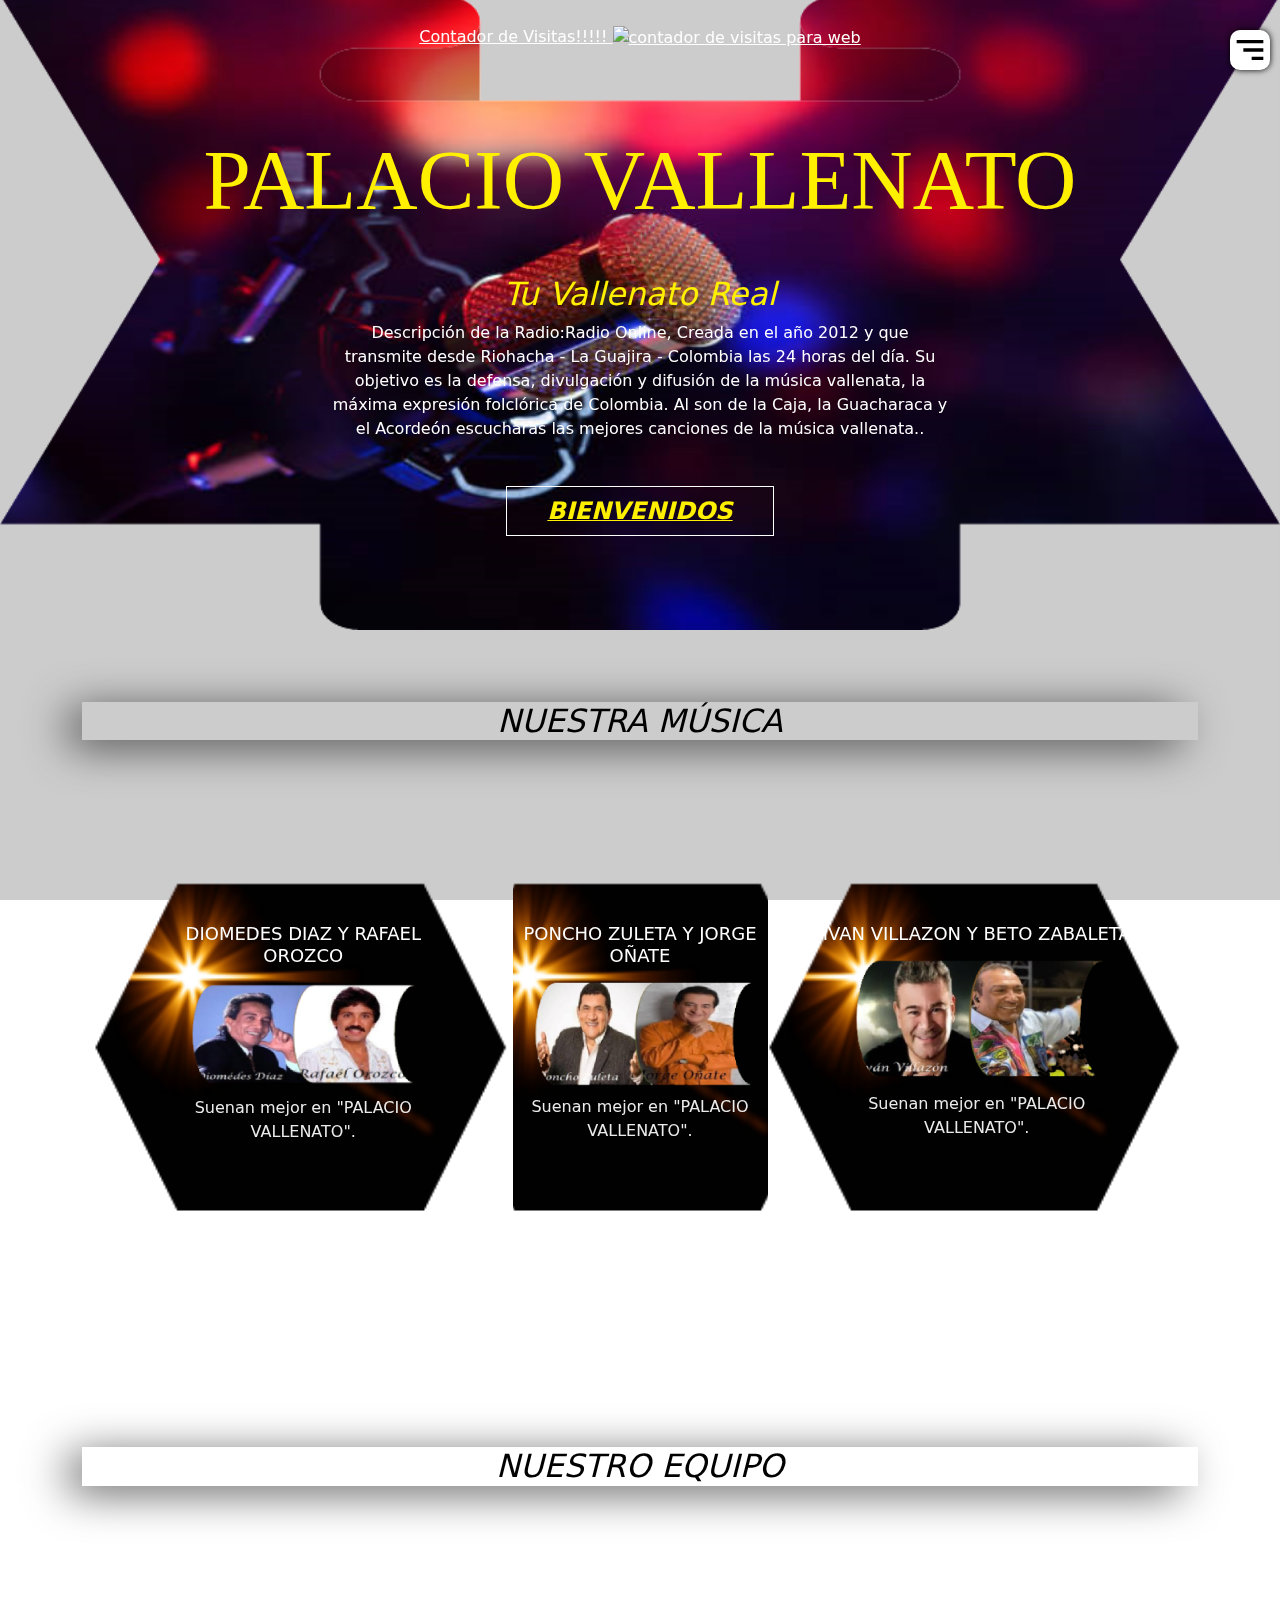
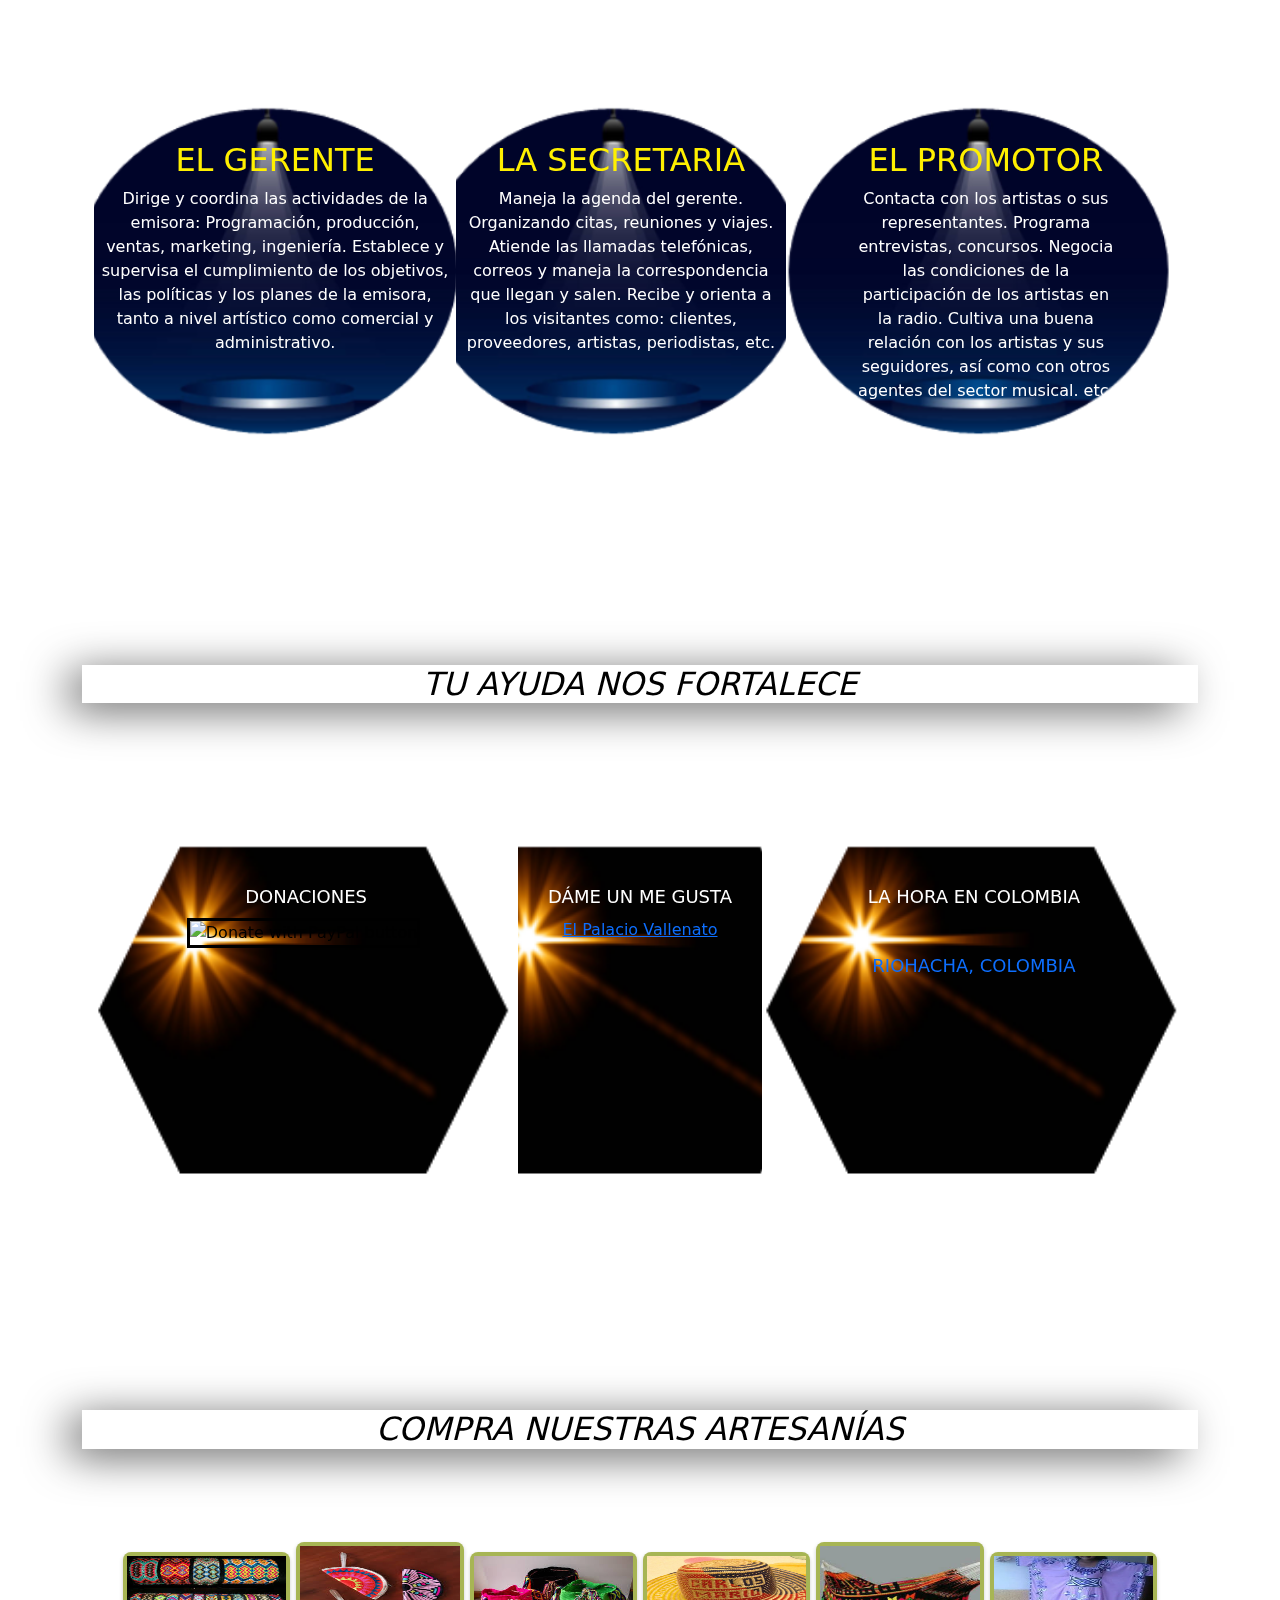
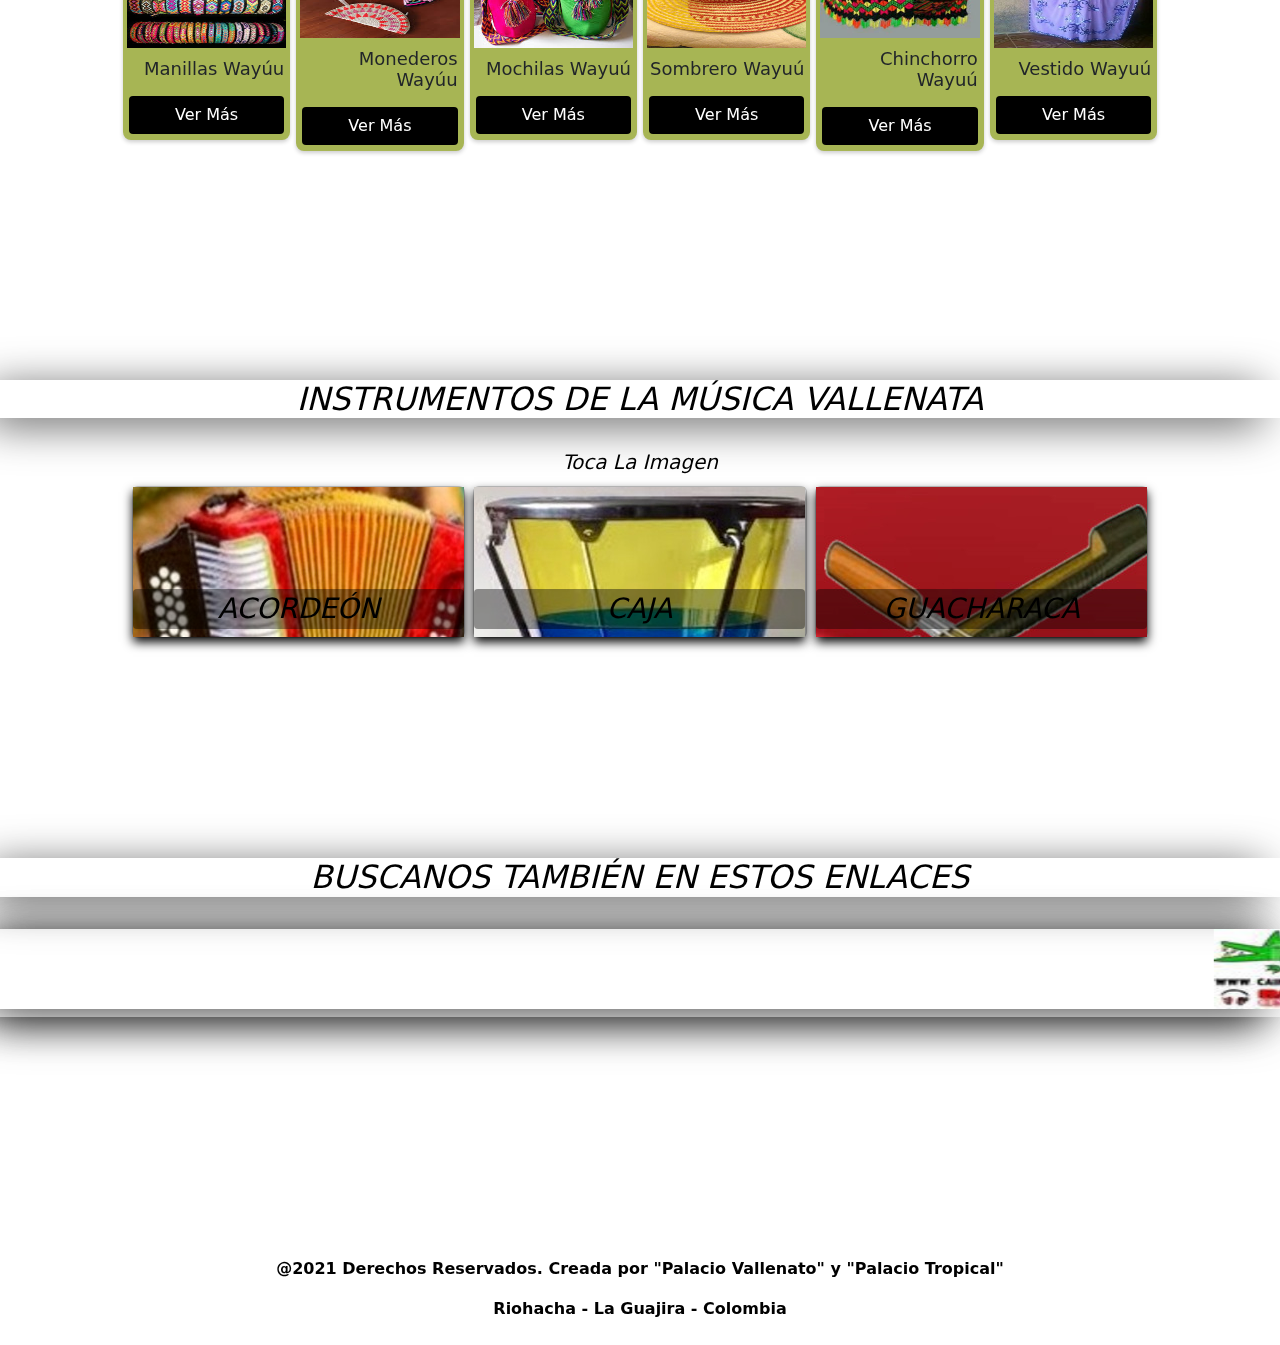
==== commit 8b58f0ce: "Add files via upload" ====
--- a/index.html
+++ b/index.html
@@ -1,993 +1,993 @@
-<!doctype html>
-<html lang="es">
-
-<!----------- inicio del head ----------->
-<head>
-<meta charset="utf-8">
-
-<meta  http-equiv="X-UA-compatible" content="ie=edge"/>
-<meta name="author" content="LUCAS PALACIO PIMIENTA"/>
-<meta name="keywordS" content="DEFENSA Y DIVULGACION DE LA MÚSICA VALLENATA"/>
-<meta name="viewport" 
-content="width=device-width, user-scalable=no, initial-scale=1.0,
-maximum-scale=1.0, minimum-scale=1.0 ">  
-
-
-<title>PALACIO VALLENATO</title>
-
-<!---------- Inicio LINK ----------->
-<link rel="icon" href="images/logoICO.ico">
-
-<link rel="stylesheet" href="https://pro.fontawesome.com/releases/v5.10.0/css/all.css"
-integrity="sha384-AYmEC3Yw5cVb3ZcuHtOA93w35dYTsvhLPVnYs9eStHfGJvOvKxVfELGroGkvsg+p" 
-crossorigin="anonymous"/>
-<link href='https://unpkg.com/boxicons@2.1.4/css/boxicons.min.css' rel='stylesheet'>
-<!--- probando 1 ---->
-<link rel="stylesheet" href="https://unpkg.com/swiper/swiper-bundle.min.css" />
-<link rel="stylesheet" type="text/css" href="css/Mochila.css">
-<!--- probando 2---->
-<link rel="stylesheet" type="text/css" href="css/styles.css">
-<link rel="stylesheet" type="text/css" href="css/bootstrap-slider.min.css">
-<link rel="stylesheet" type="text/css" href="css/relojdigital.css">
-</link>
-    <!-- inicio Bootstrap CSS -->
-<link href="https://cdn.jsdelivr.net/npm/bootstrap@5.0.2/dist/css/bootstrap.min.css" 
-rel="stylesheet" integrity="sha384-EVSTQN3/azprG1Anm3QDgpJLIm9Nao0Yz1ztcQTwFspd3yD65VohhpuuCOmLASjC" crossorigin="anonymous">
-<!-- final Bootstrap CSS -->
-<link rel="stylesheet" href="splide-4.1.3/dist/css/splide.min.css">
-
-<!-- inicio contador visitas -->
-<link rel="stylesheet" href="https://cdnjs.cloudflare.com/ajax/libs/font-awesome/6.0.0-beta2/css/all.min.css"><link rel="stylesheet" href="https://cdn.jsdelivr.net/npm/bootstrap@5.1.3/dist/css/bootstrap.min.css">
-<!-- final contador visitas -->
-    <!--------- Final LINK ----------->
-
-
-
-<!--------- Inicio SCRIPT ----------->
-<script src="js/bootstrap-slider.min.js"></script>
-<script src="https://cdn.jsdelivr.net/bxslider/4.2.12/jquery.bxslider.min.js"></script>
-<script src="https://kit.fontawesome.com/41bcea2ae3.js" crossorigin="anonymous"></script>
-<script src="https://kit.fontawesome.com/eb496ab1a0.js” crossorigin=”anonymous"></script> 
-<script src="splide-4.1.3/dist/js/splide.min.js"></script>
-
-        <!-- inicio contador visitas -->
-<script src="/socket.io/socket.io.js"></script>
-        <!-- final contador visitas -->
-<!--------- Final SCRIPT ----------->
-
-</head>
-<!------------------------------------- Final de head ---------------------------------------------------->
-
-
-
-
-<!-----------------------------------inio body --------------------------------------------------->
-<body>
-<main>
-
-<header class="header">
-
-<!----- Inicio Bloqueo y Fondo ------->
-<div align="center">
-<body oncontextmenu="return false" onkeydown="return false">
-<video src="video/fondo.mp4" autoplay preload muted loop></video>
-<!------- final Bloqueo y Fondo --------->
-
-
-<!--------- Inicio Contador de visitas ----------->
-<a href="https://www.contadorvisitasgratis.com" title="contador de visitas para web" style="color: #fff">Contador de Visitas!!!!!  <img src="https://counter8.optistats.ovh/private/contadorvisitasgratis.php?c=pqw2lb7xfxughw11ggxsyrxmwbjgj62c" border="0" title="contador de visitas para web" alt="contador de visitas para web"></a>
-<!--------- Final Contador de visitas ----------->
-<br><br><br>
-
-
-
-
-<!----------------------------------------------------------------------------->
-<!---- INICIO Reproductor ---->
-<div align="center">
-    <section class="home">
-        <div class="flexy">
-<iframe name="contenedorPlayer" class="cuadroBordeado" allow="autoplay" style="color: #fff" width="70%" 
-height="65" marginwidth=0 marginheight=0 hspace=0 vspace=0 frameborder=3 scrolling=no 
-src="https://cp.usastreams.com/pr2g/APPlayerRadioHTML5.aspx?stream=https://play8.tikast.com/proxy/lucas?mp=/;&fondo=01&formato=mp3&color=9&titulo=2&autoStart=1&vol=7&tipo=7&nombre=PALACIO+VALLENATO&botonPlay=1&imagen=https://elpalaciovallenato/imgluks/milogo.jpg&server=https://play8.tikast.com/proxy/lucasCHUMILLASmp=/index.htmlCHUMILLASsid=1&opt=metadata">
-</iframe>
-    </section>
-    <!---- FINAL Nuevo Reproductor ----->
-<!-------------------------------------------------------------------------------------->
-
-
-<!-------------------------------------------------------------------------------------->
-<div class="header-content container">
-    <div class="header-txt">
-        <br>
-<h1><font face="stencil" style="color: #fff000">PALACIO VALLENATO</font></h1>
-        <br>
-    
-<h4 style="color: #fff000"><em><font size="6.5">Tu Vallenato Real</em></font></h4>
-    
-<p style="color: #FFF">Descripción de la Radio:Radio Online, Creada en el año 2012 y que transmite desde Riohacha - La Guajira - Colombia las 24 horas del día. Su objetivo es la defensa, divulgación y difusión  de la música vallenata, la máxima expresión folclórica de Colombia. Al son de la Caja, la Guacharaca y el Acordeón escucharas las mejores canciones de la música vallenata..</p>  
-
-   <!------------------------------------------------->
-
-    <a href="#" class="btn-1" style="color: #fff000"><em><font size="5"><i>BIENVENIDOS</i></font></em></a>
-    <!------------------------------------------------->
-        </header>
-    <!--------------------------------------------------------------------------->
-    <br><br>
-
-
-
-  <!----------------------------- Inicio del menu --------------------------------->
-
-<nav>
-    <div class="header-content container">
-   
-  <img src="IMAGENES/menu-alt-right.svg" alt=""  class="menu">
-  <br>
-  <nav class="menu-navegacion">
-  
-  <img src="images/40-logoICO.ico"  alt="" class="photo">
-  <p class="name" style color="white">LuPaPi</p>
-  
-  <a href="#INICIO" target="_blank" class="social-media-icon">
-  <i class="bx bxs-home" title="Inicio"></i></a>
-  
-  <a href="SOMOS.html" target="_blank" class="social-media-icon">
-  <i class='bx bxs-notification-off' title="Sómos"></i></a>
-  
-  <a href="ARTISTAS.html" target="_blank" class="social-media-icon">
-  <i class='bx bxs-image' title="artistas"></i></a>
-  
-  <a href="CONTÁCTO.html" target="_blank" class="social-media-icon">
-  <i class='bx bxs-contact' title="Contácto"></i></a>
-    
-  <a href="https://www.facebook.com/" 
-  target="_blank" class="social-media-icon"> 
-  <i class='bx bxl-facebook' title="Facebook"></i></a>
-  
-  <a href="https://twitter.com/LucasPa20202021" target="_blank" class="social-media-icon">
-  <i class='bx bxl-twitter' title="Twitter"></i></a>
-  
-  <a href="https://wa.me/573023062929?text=Hola%20Escribenos%20y%20envíanos%20tu%20mensaje" target="_blank" class="social-media-icon">
-  <i class='bx bxl-whatsapp-square' title="WhatsApp"></i></a>
-  
-  <a href="https://linktr.ee/elpalaciotropical.com" target="_blank" class="social-media-icon">
-  <i class='bx bxl-instagram' title="Instagram"></i></a>
-  
-  <a href="https://t.me/LUCAS011957" target="_blank" class="social-media-icon">
-  <i class='bx bxl-telegram' title="Telegram"></i></a>
-
-  <a href="https://www.youtube.com/" target="_blank" class="social-media-icon">
-  <i class='bx bxl-youtube' title="Youtube"></i></a>
-
-  <a href="https://www.canva.com/" target="_blank" class="social-media-icon">
-  <i class='bx bxl-canva' title="Canva"></i></a>
-
-  <a href="https://www.gmail.com/" target="_blank" class="social-media-icon">
-  <i class='bx bxl-gmail' title="Gmail"></i></a>
-           <!---------- Final del menu ----------->
-  <span class="close">X</span>
-  </nav>
-    <!----------------------------- final del menu --------------------------------->  
-
-
-
-
-
-<!------------------------------------------------------------------------------------------------->  
-<article>
-    <div id="vende"></div>
-        
-<section class="parrafo3 text-center">
-<style>.parrafo3 {color: black;}</style>
-<h2 align="center" style="color: #000"><em><font size="6.5"><i>Nuestra Música</i></font></em></h2>
-</section>
-    </article>
-<section class="general container">
-    <h2> </h2>
-<div class="general-content">
-
-
-
-<div class="general-1 txt">
-<h3>DIOMEDES DIAZ y RAFAEL OROZCO</h3>
-<img src="images/10.png">
-<p>Suenan mejor en "PALACIO VALLENATO".</p>
-</div>
-
-<div class="general-2 txt">
-<h3>PONCHO ZULETA y JORGE OÑATE</h3>
-<img src="images/11.png">
-<p>Suenan mejor en "PALACIO VALLENATO".</p>
-</div>
-
-<div class="general-3 txt">
-<h3>IVAN VILLAZON y BETO ZABALETA</h3>
-<img src="images/12.png">
-<p>Suenan mejor en "PALACIO VALLENATO".</p>
-</div>
-    </div>
-</section>
-<!--------------------------------------------------------------------------->
-<br><br><br> <br><br><br>
-
-
-
-<!---------------------------------------------------------------------------->
-<!----- inicio Nuestro Equipo ----->
-<article>
-<div id="vende"></div>
-    
-<section class="parrafo3 text-center">
-<style>.parrafo3 {color: black;}</style>
-<h2 align="center" style="color: #000"><em><font size="6.5"><i>Nuestro Equipo</i></font></em></h2>
-</section>
-    </article>
-    
-<br><br><br>
-
-<section class="general g2 container">
-<div class="general-content">
-
-<div class="general-4 txt">
-<h2 style="color: #fff000">EL GERENTE</h2>
-<p style="color: #fff">Dirige y coordina las actividades de la emisora: Programación, producción, ventas, marketing, ingeniería. Establece y supervisa el cumplimiento de los objetivos, las políticas y los planes de la emisora, tanto a nivel artístico como comercial y administrativo.</p>
-</div>
-
-<div class="general-5 txt">
-<h2 style="color: #fff000">LA SECRETARIA</h2>
-<p style="color: #fff">Maneja la agenda del gerente. Organizando citas, reuniones y viajes. Atiende las llamadas telefónicas, correos y maneja la correspondencia que llegan y salen. Recibe y orienta a los visitantes como: clientes, proveedores, artistas, periodistas, etc.</p>
-</div>
-
-<div class="general-6 txt">
-<h2 style="color: #fff000">EL PROMOTOR</h2>
-<p style="color: #fff">Contacta con los artistas o sus representantes. Programa entrevistas, concursos. Negocia las condiciones de la participación de los artistas en la radio. Cultiva una buena relación con los artistas y sus seguidores, así como con otros agentes del sector musical. etc.</p>
-</div>
-    </div>
-</section>
-<!----- final Nuestro Equipo ----->
-<!------------------------------------------------->
-<br><br><br> <br><br><br>
-
-
-
-
-<!---------------------------------------------------------------------------->
-<!------- inicio  paypal - me gusta - reloj ------------>
-<article>
-    <section class="parrafo3 text-center">
-<style>.parrafo3 {color: #000;}</style>
-<h2 align="center" style="color: #000"><em><font size="6.5"><i>Tu Ayuda nos Fortalece</i></font></em>
-</h2>
-</section>
-    </article>
-
-<section class="general container">
-<div class="general-content">
-
-<div class="general-1 txt">
-    <h3>Donaciones</h3>
-        
-<form action="https://www.paypal.com/donate" method="post" target="_top"><input type="hidden" name="hosted_button_id" value="3SSLJQG8Y5FPW"/>
-<input type="image" src="https://www.paypalobjects.com/en_US/i/btn/btn_donateCC_LG.gif" border="3" 
-name="submit" title="PayPal - The safer, easier way to pay online!" alt="Donate with PayPal button"/> 
-<img alt="" border="" src="https://www.paypal.com/en_CO/i/scr/pixel.gif" width="360" height=""/></form>
-</div>
-        
-
-           
-<div class="general-2 txt">
-    <h3>Dáme un me Gusta</h3>
-
-<script  asíncrono ="" aplazar ="" crossorigin ="anónimo" src ="https://connect.facebook.net/es_LA/sdk.js#xfbml=1&version=v4.0&appId=289101198605671&amp;autoLogAppEvents=1"></script>
-<div class="fb-page" data-href="https://www.facebook.com/palaciovallenat/" data-tabs="timeline" 
-data-width="300" data-height="115" data-small-header="false" data-adapt-container-width="true" data-hide-cover="false" data-show-facepile="true"> 
-<blockquote cite="https://www.facebook.com/palaciovallenat/" class="fb-xfbml-parse-ignore"><a href="https://www.facebook.com/palaciovallenat/">El Palacio Vallenato</a></blockquote>
-</div>
-    </div>
-
-<div class="general-3 txt">
-    <h3>La Hora en Colombia</h3>
-<div style="text-align:center;padding:1em 0;"> <h3><a style="text-decoration: #000;" href="https://www.zeitverschiebung.net/es/city/3670745"><span style="color:#000;"></span><br />Riohacha, Colombia</a></h3> <iframe src="https://www.zeitverschiebung.net/clock-widget-iframe-v2?language=es&size=medium&timezone=America%2FBogota" width="300" height="110" frameborder="0" seamless></iframe> 
-</div>
-    </div>
-</section>
-<!------- Final paypal - me gusta - reloj ------------>
-<!---------------------------------------------------------------------------->
-<br><br><br> <br><br><br> 
-
-
-
-
-
-<!------------------------------------------------------------------------------------------->
-<!------- inicio nuestras Artesanías ------------>
-<article>
-<section class="parrafo3 text-center">
-<style> .parrafo3 {color: #000;}</style>
-<h2 align="center" style="color: #000"><em><font size="6.5"><i>Compra nuestras Artesanías</i></font></em></h2>
-</section>
-    </article>
-<!-------  final Buscanos ----------->
-        <br><br><br>
-            
-<!---- Inicio Buscas mochilas -------->
-<div align="right">
-<section>
-<div class="mochila-container">
-            
-        <!---- 01 - 1------>
-<div class="mochila">
-<img src="images/01.jpg">
-<div class="mochila-content">
-<h3>Manillas Wayúu</h3>
-<a href="01Manillas.html" target="_blank" width="100%" height="350" class="btn">Ver Más</a>
-</div>
-    </div>
-        <!---- 01 - 2------>
-            
-         <!---- 02 - 1------>
-<div class="mochila">
-<img src="images/02.jpg">
-<div class="mochila-content">
-<h3>Monederos Wayúu</h3>
-<a href="02SobresyMonederos.html" target="_blank" width="100%" height="350" class="btn">Ver Más</a>
-</div>
-    </div>
-        <!---- 02 - 2------>
-            
-        <!---- 03 - 1------>
-<div class="mochila">
-<img src="images/03.jpg">
-<div class="mochila-content">
-<h3>Mochilas Wayuú</h3>
-<a href="03Mochila.html" target="_blank" width="100%" height="350" class="btn">Ver Más</a>
-</div>
-    </div>
-        <!---- 03 - 2------>
-                  
-        <!---- 04 - 1------>
-<div class="mochila">
-<img src="images/04.jpg">
-<div class="mochila-content">
-<h3>Sombrero Wayuú</h3>
-<a href="04Sombreros.html" target="_blank" width="100%" height="350" class="btn">Ver Más</a>
-</div>
-    </div>
-        <!---- 04 - 2------>
-            
-        <!---- 05 - 1------>
-<div class="mochila">
-<img src="images/05.jpg">
-<div class="mochila-content">
-<h3>Chinchorro Wayuú</h3>
-<a href="05Chinchorros.html" target="_blank" width="100%" height="350" class="btn">Ver Más</a>
-</div>
-    </div>
-        <!---- 05 - 2------>
-            
-        <!---- 06 - 1------>
-<div class="mochila">
-<img src="images/06.jpg">
-<div class="mochila-content">
-<h3>Vestido Wayuú</h3>
-<a href="06Vestidos.html" target="_blank" width="100%" height="350" class="btn">Ver Más</a>
-</section>
-    </div>
-        </div>
-            </div>
-        <!---- 06 - 2------>
-    <!-------  Final nuestras Artesanías ----------->
-<!------------------------------------------------------------------------------------------------>
-    <br><br><br> <br><br><br> <br><br><br> 
-
-
-
-
-    <!--------------------------------------------------------------------------------------->
-<!------ Inicio instrumentos vallenatos! ----------->
-<article>
-<section  class="parrafo3 text-center"> 
-    <style> .parrafo3 {color: #000;}</style>
-<h2 align="center" style="color: #000"><em><font size="6.5"><i>Instrumentos de la Música Vallenata</i></font></em></h2>
-</section>
-    </article>
-            
-    <br>
-            
-<div align="center">
-<a style="color: #000"><h5><em><i>Toca La Imagen</i></em></h5></a>
-    
-    <!-------- Inicio Las acordeon -------->
-                
-<div class="totumo-head animate-pv">
-                
-<div class="card">
-<svg><rect></rect></svg>
-<div class="face front">
-                        
-<img src="images/27-elacordeon.png"  class="elacordeon" alt="">
-<h3 style="color: #000"><em><i>ACORDEÓN</i></em></h3>
-</div>
-                
-<div class="face back">
-<h5 style="color: #000">EL ACORDEÓN</h5>
-<br>
-                
-<h6 style="color: #000"><p><i>Instrumento musical armónico de viento, conformado por un fuelle cerrado por dos cajas armónicas de madera y un diapaxon. <br>Con una palanca se cambia el sistema de bajos, botones ubicados a la izquierda del mismo. </i></p></h6>
-                
-<div class="link">
-</div>
-    </div>
-</div> 
-<!-------- Final EL ACORDEÓN -------->
-                
-<!-------- Inicio La Caja--------->
-<div class="card">
-<svg><rect></rect></svg>
-<div class="face front">
-                            
-<img src="images/28-lacaja.png" class="lacaja" alt="">
-<h3 style="color: #000"><em><i>CAJA</i></em></h3>
-</div>
-                
-<div class="face back">
-<h5 style="color: #000">LA CAJA</h5>
-<br>
-                
-<h6 style="color: #000"><p><i>Instrumento musical de percusión. <br>Pequeño tambor cónico(40cmX30cm), un parche de buche de caimán, cuero de chivo, venado o carnero, con anillos de tensión y se ajusta sobre las piernas para su ejecución. <br>Más ancha arriba que abajo. </i></p></h6>
-                
-<div class="link">
-</div> 
-    </div> 
-</div>  
-<!-------- Final CAJA -------->
-                
-<!------- Inicio La guacharaca----------->        
-<div class="card"> 
-<svg><rect></rect></svg>
-<div class="face front">
-                
-<img src="images/29-laguacharaca.png" class="laguacharaca"  alt="">
-<h3 style="color: #000"><em><i>GUACHARACA</i></em></h3>
-</div>
-                
-<div class="face back">
-<h5 style="color: #000">LA GUACHARACA</h5>
-<br>
-                
-<h6 style="color: #000"><p><i>Instrumento idiófono de raspado hecho de caña o de lata (40cmx4cm). Se compone de dos partes: La guacharaca misma con uperficie corrugada, y el peine o trinche(de alambre duro) y mango de madera, usado para rascar la superficie corrugada. </i></p></h6>
-                
-<div class="link">
-</div>     
-    </div> 
-</div>
-    </div>  
-<!-------- Final La GUACHARACA -------->
-<!--------- Final instrumentos VALLENATOS! ------------------------>
-    
-    
-    <br><br><br> <br><br><br>   <br><br><br> 
-
-<!------- inicio Buscanos ------------>
-<article>
-<div id="nuestros-enlaces"></div>
-<section class="parrafo3 text-center">
-<style> .parrafo3 {color: #000;}</style>
-<h2 align="center" style="color: #000"><em><font size="6.5"><i>Buscanos también en estos Enlaces</i></font></em></h2>
-</section>
-</article>
-<!-------  final Buscanos ----------->        
-<br>
-
-
-
-<!-------------------------------------------------------------------------------------->        
-<!---- inicio Agregar Radios -------->
-<div class="in-flex">
-<section class="parrafo3">
-<article> <marquee direction="left"> 
-<style>.parrafo3 marquee {color: #000;} </style>
- 
-
-    <!-------- CON LA C  ----------------->
-    
-<a href='https://caimanstereo.com/palaciovallenatocom-en-vivo/'+
-target='_blank' imageanchor='1' style='margin-left:  0.1em; margin-right: 0.1em;'>
-<img border='0' height='80' width='170'
-src='fotologosagregados/caimanstereo.jpg'/></a>
-        
-<a href='https://clover.fm/46228-el-palacio-vallenato-radio.html'
-target='_blank' imageanchor='1' style='margin-left:  0.1em; margin-right: 0.1em;'>
-<img border='0' height='80' width='170'
-src='fotologosagregados/clover.jpg'/></a>
-        
-<a href='https://co.domiplay.net/escuchar/palaciovallenato'
-target='_blank' imageanchor='1' style='margin-left: 0.1em; margin-right: 0.1em;'>
-<img border='0' height='80' width='170'
-src='fotologosagregados/codomiplay.jpg'/></a>
-        
-        <!-------   CON LA E  --------->
-        
-<a href='https://elpalaciovallenato.es.tl/'
-target='_blank' imageanchor='1' style='margin-left: 0.1em; margin-right: 0.1em;'>
-<img border='0' height='80' width='170'
-src='fotologosagregados/elpa.es.tl.jpg'/></a>
-        
-<a href='https://elpalaciovallenato.jimdofree.com/'
-target='_blank' imageancor='1' style='margin-left: 0.1em; margin-right: 0.1em;'>
-<img border='0' height='80' width='170'
-src='fotologosagregados/elpa.jimdo.jpg'/></a>
-        
-<a href='https://emisorasenvivo.co/el-palacio-vallenato#'
-target='_blank' imageanchor='1' style='margin-left:  0.1em; margin-right: 0.1em;'>
-<img border='0' height='80' width='170'
-src='fotologosagregados/emisorasenvivo.co.jpg'/></a> 
-           
-<a href='https://emisoras-en-vivo.co/el-palacio-vallenato' 
-target='_blank' imageanchor='1' style='margin-left:  0.1em; margin-right: 0.1em;'>
-<img border='0' height='80' width='170'
-src='fotologosagregados/emisoras-en-vivo.co.jpg'/></a>
-    
-<a href='https://emisorasenvivo.com.co/1577-palaciovallenato-com.html' 
-target='_blank' imageanchor='1' style='margin-left:  0.1em; margin-right: 0.1em;'>
-<img border='0' height='80' width='170' 
-src='fotologosagregados/emisorasenvivo.com.co.jpg'/></a>
-        
-<a href='http://es.streema.com/radios/play/Palacio_Vallenato'
-target='_blank' imageanchor='1' style='margin-left:  0.1em; margin-right: 0.1em;'>
-<img border='0' height='80' width='170'
-src='fotologosagregados/es.streema.png'/></a>
-        
-<a href='https://escuchar.radio/palaciovallenato'
-target='_blank' imageanchor='1' style='margin-left:  0.1em; margin-right: 0.1em;'>
-<img border='0' height='80' width='170'
-src='fotologosagregados/escuchar.radio.png'/></a>
-        
-<a href='http://eurobroadcast.eu/w/wp-radio/?player=popup&station_id=38039' 
-target='_blank' imageanchor='1' style='margin-left:  0.1em; margin-right: 0.1em;'>
-<img border='0' height='80' width='170'
-src='fotologosagregados/euro.jpg'/></a>
-        
-<a href='https://evibe.me/41252-EL-PALACIO'
-target='_blank' imageanchor='1' style='margin-left:  0.1em; margin-right: 0.1em;'>
-<img border='0' height='80' width='170'
-src='fotologosagregados/evibe.jpg'/></a>  
-        
-        <!-----   CON LA F  ----------->
-        
-<a href='https://fm.rs/co/el-palacio-vallenato/'
-target='_blank' imageanchor='1' style='margin-left:  0.1em; margin-right: 0.1em;'>
-<img border='0' height='80' width='170'
-src='fotologosagregados/fm.rs.jpg'/></a> 
-        
-<a href='http://fmstream.org/index.php?i=551837'
-target='_blank' imageanchor='1' style='margin-left:  0.1em; margin-right: 0.1em;'>
-<img border='0' height='80' width='170' 
-src='fotologosagregados/fmstream.jpg'/></a>
-        
-<a href='https://fmcube.net/radiostation/air/el-palacio-vallenato'
-target='_blank' imageanchor='1' style='margin-left:  0.1em; margin-right: 0.1em;'>
-<img border='0' height='80' width='170' 
-src='fotologosagregados/fmcube.png'/></a>
-        
-        <!-----   CON LA G  ------------>
-        
-<a href='https://gardenradio.media/co-el-palacio-vallenato#'
-target='_blank' imageanchor='1' style='margin-left: 0.1em; margin-right: 0.1em;'> 
-<img border='0' height='80' width='170' 
-src='fotologosagregados/gardenradio.media.jpg'/></a>
-        
-<a href='https://gooradios.com/radio/155329-riohacha-el-palacio-vallenato.html'
-target='_blank' imageanchor='1' style='margin-left:  0.1em; margin-right: 0.1em;'>
-<img border='0' height='80' width='170' 
-src='fotologosagregados/gooradios.png'/></a>
-         
-        <!-----   CON LA K  ---------->
-        
-<a href='https://keepone.net/radio/k110074/el-palacio-vallenato'
-target='_blank'   imageanchor='1' style='margin-left:  0.1em; margin-right: 0.1em;'>
-<img border='0' height='80' width='170'
-src='fotologosagregados/keepone.jpg'/></a>
-        
-        <!----------   CON LA L  -------->
-        
-<a href='https://lalaradio.online/radio/palaciovallenato-com/'
-target='_blank' imageanchor='1' style='margin-left: 0.1em; margin-right: 0.1em;'> 
-<img border='0' height='80' width='170'
-src='fotologosagregados/lalaradio.online.png'/></a> 
-        
-<a href='https://listenradio.gr/station/palacio-vallenato/'
-target='_blank' imageanchor='1' style='margin-left:  0.1em; margin-right: 0.1em;'>
-<img border='0' height='80' width='170'
-src='fotologosagregados/listenradio.jpg'/></a> 
-        
-<a href='https://liveradio.de/el-palacio-vallenato'
-target='_blank' imageanchor='1' style='margin-left:  0.1em; margin-right: 0.1em;'>
-<img border='0' height='80' width='170'
-src='fotologosagregados/liveradio.de.jpg'/></a>
-        
-<a href='https://liveradio.world/?s=PALACIO+VALLENATO '
-target='_blank' imageanchor='1' style='margin-left: 0.1em; margin-right: 0.1em;'>
-<img border='0' height='80' width='170'
-src='fotologosagregados/liveradio.world.png'/></a>     
-        
-<a href='https://lucaspalaciopimien.wixsite.com/el-palacio-vallenato'
-target='_blank' imageanchor='1' style='margin-left: 0.1em; margin-right: 0.1em;'>
-<img border='0' height='80' width='170'
-src='fotologosagregados/lucaswix.jpg'/></a> 
-            
-        <!--------   CON LA M  -------->
-        
-<a href='https://milemisoras.com/radio/el-palacio-vallenato-online/'
-target='_blank' imageanchor='1' style='margin-left:  0.1em; margin-right: 0.1em;'>
-<img border='0' height='80' width='170'
-src='fotologosagregados//milemisoras.png'/></a>
-        
-<a href='http://www.myradiotuner.com/?StationID=21212'
-target='_blank' imageanchor='1' style='margin-left:  0.1em; margin-right: 0.1em;'>
-<img border='0' height='80' width='170'
-src='fotologosagregados//myradiotuner.jpg'/></a>
-        
-<a href='https://mytuner-radio.com/es/emisora/el-palacio-vallenato-472377/'
-target='_blank' imageanchor='1' style='margin-left:  0.1em; margin-right: 0.1em;'>
-<img border='0' height='80' width='170'
-src='fotologosagregados//mytuner.jpg'/></a>
-        
-      
-         <!-------   CON LA O  ---------->
-        
-<a href='https://oiradio.co/el-palacio-vallenato-s271853'
-target='_blank' imageanchor='1' style='margin-left: 0.1em;  margin-right: 0.1em;'>
-<img border='0' height='80' width='170'
-src='fotologosagregados/oiradio.jpg'/></a>
-        
-<a href='http://online-radio.eu/radio/67352-palaciovallenato-com'
-target='_blank' imageanchor='1' style='margin-left:  0.1em; margin-right: 0.1em;'>
-<img border='0' height='80' width='170'
-src='fotologosagregados/online-radio.eu.jpg'/></a>
-          
-<a href='https://onlineradiobox.com/co/palaciovallenato/?cs=co.palaciovallenato'
-target='_blank' imageanchor='1' style='margin-left: 0.1em; margin-right: 0.1em;'>
-<img border='0' height='80' width='170'
-src='fotologosagregados/onlineradiobox.jpg'/></a> 
-            
-<a href='https://openradio.app/station/el-palacio-vallenato-ovfia59q?utm_source=m3'
-target='_blank' imageanchor='1' style='margin-left:  0.1em; margin-right: 0.1em;'>
-<img border='0' height='80' width='170'
-src='fotologosagregados/openradio.jpg'/></a>
-        
-         
-        <!-------   CON LA P  ---------->
-           
-<a href='http://palaciovallenato.emiweb.es/'
-target='_blank' imageanchor='1' style='margin-left: 0.1em; margin-right: 0.1em;'>
-<img border='0' height='80' width='170'
-src='fotologosagregados/pala.emiweb.jpg'/></a> 
-        
-<a href='https://pcradio.ru/radio/el-palacio-vallenato'
-target='_blank' imageanchor='1' style='margin-left:  0.1em; margin-right: 0.1em;'>
-<img border='0' height='80' width='170' 
-src='fotologosagregados/pcradio.png'/></a>
-        
-<a href='http://pea.fm/es/3666-listen.html'
-target='_blank' imageanchor='1' style='margin-left:  0.1em; margin-right: 0.1em;'>
-<img border='0' height='80' width='170'
-src='fotologosagregados/peafm.jpg'/></a>    
-          
-<a href='https://portalemisoras.com/station/el-palacio-vallenato/'
-target='_blank' imageanchor='1' style='margin-left:  0.1em; margin-right: 0.1em;'>
-<img border='0' height='80' width='170'
-src='fotologosagregados/portalemisoras.jpg'/></a> 
-          
-<a href='https://procachannels.com/radio/EL-PALACIO-VALLENATO-iK657893124'
-target='_blank' imageanchor='1' style='margin-left: 0.1em; margin-right: 0.1em;'> 
-<img border='0' height='80' width='170'
-src='fotologosagregados/procachannels.png'/></a>
-        
-        
-        <!------   CON LA R  ------->
-        
-<a href='https://raddio.net/373602-el-palacio-vallenato/'
-target='_blank' imageanchor='1' style='margin-left:  0.1em; margin-right: 0.1em;'>
-<img border='0' height='80' width='170'
-src='fotologosagregados/raddio.jpg'/></a>
-        
-<a href='http://radio.garden/listen/palaciovallenato-com/NUk36A9k'
-target='_blank' imageanchor='1' style='margin-left: 0.1em; margin-right: 0.1em;'>
-<img border='0' height='80' width='170'
-src='fotologosagregados/radio.garden.jpg'/></a>
-        
-<a href='https://radio.streamitter.com/station/el-palacio-vallenato-2UUM9C'
-target='_blank' imageanchor='1' style='margin-left:  0.1em; margin-right: 0.1em;'>
-<img border='0' height='80' width='170'
-src='fotologosagregados/radio.streamitter.jpg'/></a>
-        
-<a href='http://radiobersama.com/palacio-vallenato/ '
-target='_blank' imageanchor='1' style='margin-left: 0.1em; margin-right: 0.1em;'>
-<img border='0' height='80' width='170' 
-src='fotologosagregados/radiobersama.jpg'/></a>
-        
-<a href='https://radiogage.com/?keyword=EL%20PALACIO%20VALLENATO&country&genre'
-target='_blank' imageanchor='1' style='margin-left: 0.1em; margin-right: 0.1em;'> 
-<img border='0' height='80' width='170'
-src='fotologosagregados/radiogage.jpg'/></a>
-        
-<a href='http://radiolivestation.com/palaciovallenato-com/' 
-target='_blank' imageanchor='1' style='margin-left:  0.1em; margin-right: 0.1em;'>
-<img border='0' height='80' width='170'
-src='fotologosagregados/radiolivestation.jpg'/></a>
-        
-<a href='https://radioly.app/radio/el-palacio-vallenato/'
-target='_blank' imageanchor='1' style='margin-left: 0.1em; margin-right: 0.1em;'>
-<img border='0' height='80' width='170'
-src='fotologosagregados/radioly.jpg'/></a>
-        
-<a href='https://radiomixer.net/es/col/palaciovallenato'
-target='_blank' imageanchor='1' style='margin-left:  0.1em; margin-right: 0.1em;'>
-<img border='0' height='80' width='170'
-src='fotologosagregados/radiomixer.png'/></a>
-        
-<a href='https://radioonlinelive.com/colombia/palacio-vallenato/' 
-target='_blank' imageanch72or='1' style='margin-left: 0.1em; margin-right: 0.1em;'>
-<img border='0' height='80' width='170'
-src='fotologosagregados/radioonlinelive.com.jpg'/></a> 
-        
-<a href='https://radios.com.co/el-palacio-vallenato/' 
-target='_blank' imageanch72or='1' style='margin-left: 0.1em; margin-right: 0.1em;'>
-<img border='0' height='80' width='170'
-src='fotologosagregados/radios.com.co.jpg'/></a> 
-        
-<a href='https://radios.com.co/#el-palacio-vallenato'
-target='_blank' imageanchor='1' style='margin-left:  0.1em; margin-right: 0.1em;'>
-<img border='0' height='80' width='170'
-src='fotologosagregados/radios.emisorascolombianasenvivo.png'/></a>
-        
-<a href='https://radiovolna.net/424054-el-palacio-vallenato.html' 
-target='_blank' imageanchor='1' style='margin-left: 0.1em; margin-right: 0.1em;'>
-<img border='0' height='80' width='170'
-src='fotologosagregados/radiovolna.jpg'/></a>
-        
-<a href='https://radiozone.net/search/EL%20PALACIO%20VALLENATO' 
-target='_blank' imageanchor='1' style='margin-left: 0.1em; margin-right: 0.1em;'>
-<img border='0' height='80' width='170'
-src='fotologosagregados/radiozone.jpg'/></a>
-        
-<a href='https://rozila.com/index.php/station/palacio-vallenato/'
-target='_blank' imageanchor='1' style='margin-left:  0.1em; margin-right: 0.1em;'>
-<img border='0' height='80' width='170'
-src='fotologosagregados/rozila.jpg'/></a>
-        
-        
-        <!-------   CON LA S  -------->
-        
-<a href='https://5f91e309d9533.site123.me/'
-target='_blank' imageanchor='1' style='margin-left: 0.1em; margin-right: 0.1em;'>
-<img border='0' height='80' width='170'
-src='fotologosagregados/site123.jpg'/></a> 
-        
-<a href='http://somoslatinos.es/colombia/caribe/elpalaciovallenato.html'
-target='_blank' imageanchor='1' style='margin-left: 0.1em; margin-right: 0.1em;'> 
-<img border='0' height='80' width='170'
-src='fotologosagregados/somoslatinos.jpg'/></a>
-        
-<a href='https://streamfinder.com/streaming-radio/el-palacio-vallenato/74512/#_'
-target='_blank' imageanchor='1' style='margin-left:  0.1em; margin-right: 0.1em;'>
-<img border='0' height='80' width='170'
-src='fotologosagregados/streamfinder.jpg'/></a>  
-            
-        <!---------   CON LA T  -------->
-        
-<a href='https://theonestopradio.com/radio/palaciovallenato_com_co-2-spa'
-target='_blank' imageanchor='1' style='margin-left: 0.1em; margin-right: 0.1em;'> 
-<img border='0' height='80' width='170'
-src='fotologosagregados/theonestopradio.jpg'/></a>
-        
-<a href='https://tunein.com/embed/player/s214699/'
-target='_blank' imageanchor='1' style='margin-left:  0.1em; margin-right: 0.1em;'>
-<img border='0' height='80' width='170'
-src='fotologosagregados/tunein.jpg'/></a>
-        
-<a href='https://tuneliveradio.net/station/el-palacio-vallenato/'
-target='_blank' imageanchor='1' style='margin-left: 0.1em; margin-right: 0.1em;'>
-<img border='0' height='80' width='170'
-src='fotologosagregados/tunelive.png'/></a> 
-        
-<a href='https://tuneyou.com/radio/El-Palacio-Vallenato-sn16461/'
-target='_blank' imageanchor='1' style='margin-left:  0.1em; margin-right: 0.1em;'>
-<img border='0' height='80' width='170'
-src='fotologosagregados/tuneyou.jpg'/></a> 
-        
-<a href='https://tvradiotuner.com/radio/co/el-palacio-vallenato-11194'
-target='_blank' imageanchor='1' style='margin-left:  0.1em; margin-right: 0.1em;'>
-<img border='0' height='80' width='170'
-src='fotologosagregados/tvradiotuner.png'/></a>
-        
-        <!--------   CON LA V  -------->
-        
-<a href="https://vpsemisoras.com/station/palacio-vallenato/" 
-target='_blank' imageanchor='1' style='margin-left:  0.1em; margin-right: 0.1em;'>
-<img border='0' height='80' width='170'
-src='fotologosagregados/VPS.jpg'/></a> 
-        
-        <!-------   CON LA w w w  ---------->
-        
-<a href='http://webradio.coolstreaming.us/player/?stream=63439'
-target='_blank' imageanchor='1' style='margin-left: 0.1em; margin-right: 0.1em;'>
-<img border='0' height='80' width='170'
-src='fotologosagregados/webradio.coolstreaming.png'/></a>
-        
-<a href='https://www.colombia.com/radio/palacio-vallenato-riohacha-2318'
-target='_blank' imageanchor='1' style='margin-left: 0.1em; margin-right: 0.1em;'>
-<img border='0' height='80' width='170'
-src='fotologosagregados/wwwcolombia.com.jpg'/></a>
-        
-<a href='https://www.cxradio.com.br/radio/el-palacio-vallenato'
-target='_blank' imageanchor='1' style='margin-left:  0.1em; margin-right: 0.1em;'>
-<img border='0' height='80' width='170'
-src='fotologosagregados/wwwcxradio.jpg'/></a>
-        
-<a href='https://www.dradios.com.ar/station/palaciovallenato-com/' 
-target='_blank' imageanchor='1' style='margin-left:  0.1em; margin-right: 0.1em;'>
-<img border='0' height='80' width='170'
-src='fotologosagregados/wwwdradios.png'/></a>
-        
-<a href='http://www.emisorascolombianas.co/el-palacio-vallenato'
-target='_blank' imageanchor='1' style='margin-left:  0.1em; margin-right: 0.1em;'>
-<img border='0' height='80' width='170' 
-src='fotologosagregados/wwwemisorascolombianas.co.jpg'/></a>
-        
-<a href='https://www.emisorasvirtuales.com/co/el-palacio-del-vallenato/'
-target='_blank' imageanchor='1' style='margin-left: 0.1em; margin-right: 0.1em;'> 
-<img border='0' height='80' width='170' 
-src='fotologosagregados/wwwemisorasvirtuales.jpg'/></a>
-        
-<a href='https://www.listenonlineradio.com/colombia/el-palacio-vallenato '
-target='_blank' imageanchor='1' style='margin-left:  0.1em; margin-right: 0.1em;'>
-<img border='0' height='80' width='170'
-src='fotologosagregados/wwwlistenonlineradio.jpg'/></a>
-        
-<a href='https://www.liveonlineradio.net/sl/colombia/palacio-vallenato.htm'
-target='_blank' imageanchor='1' style='margin-left: 0.1em; margin-right: 0.1em;'>
-<img border='0' height='80' width='170'
-src='fotologosagregados/wwwliveonlineradio.net.jpg'/></a>
-        
-<a href='https://www.liveradio.uk/stations/el-palacio-vallenato'
-target='_blank' imageanchor='1' style='margin-left:  0.1em; margin-right: 0.1em;'>
-<img border='0' height='80' width='170'
-src='fotologosagregados/wwwliveradio.uk.jpg'/></a>
-        
-<a href='http://www.nobexradio.com/StationsWithPlayer'
-target='_blank' imageanchor='1' style='margin-left: 0.1em; margin-right: 0.1em;'>
-<img border='0' height='80' width='170'
-src='fotologosagregados/wwwnobexradio.jpg'/></a>
-            
-<a href='https://www.planetaradios.com/co/2961/el-palacio-vallenato'
-target='_blank' imageanchor='1' style='margin-left:  0.1em; margin-right: 0.1em;'>
-<img border='0' height='80' width='170'
-src='fotologosagregados/wwwplanetaradios.jpg'/></a> 
-        
-<a href='https://www.raddios.com/4483-radiosonline-palacio-vallenato-online-riohacha-colombia'
-target='_blank' imageanchor='1' style='margin-left: 0.1em; margin-right: 0.1em;'>
-<img border='0' height='80' width='170'
-src='fotologosagregados/wwwraddios.com.jpg'/></a>    
-        
-<a href='https://www.radio.es/s/palaciovallenato'
-target='_blank' imageanchor='1' style='margin-left: 0.1em; margin-right: 0.1em;'>
-<img border='0' height='80' width='170'
-src='fotologosagregados/wwwradio.es.jpg'/></a> 
-        
-<a href='https://www.radiodeck.com/radio/5f681d4f8fb50b06aaab547f' 
-target='_blank' imageanchor='1' style='margin-left:  0.1em; margin-right: 0.1em;'>
-<img border='0' height='80' width='170'
-src='fotologosagregados/wwwradiodeck.jpg'/></a>
-        
-<a href='https://www.radioline.co/es/get-premium?redirect=%2Fsettings%3Faccountlink%3Dtrue'
-target='_blank' imageanchor='1' style='margin-left: 0.1em; margin-right: 0.1em;'>
-<img border='0' height='80' width='170'
-src='fotologosagregados/wwwradioline.co.jpg'/></a>
-        
-<a href='https://www.radio.pervii.com/es/radio/265712.htm'
-target='_blank' imageanchor='1' style='margin-left: 0.1em; margin-right: 0.1em;'>
-<img border='0' height='80' width='170' 
-src='fotologosagregados/wwwradiopervii.jpg'/></a>
-          
-<a href='http://www.radios.com.br/play/159325' 
-target='_blank' imageanchor='1' style='margin-left: 0.1em; margin-right:0.1em;'>
-<img border='0' height='80' width='170'
-src='fotologosagregados/wwwradios.com.br.png'/></a> 
-        
-<a href='https://www.radiosfmam.com.ar/radio/13278/el-palacio-vallenato-riohacha-la--guajiracolombia' 
-target='_blank' imageanchor='1' style='margin-left: 0.1em;   margin-right: 0.1em;'>   
-<img border='0' height='80' width='170'
-src='fotologosagregados/wwwradiosfmam.jpg'/></a>
-        
-<a href='https://www.radiosplay.com/radio/89156/el-palacio-vallenato-riohacha-la-guajira-colombia' 
-target='_blank' imageanchor='1' style='margin-left: 0.1em; margin-right: 0.1em;'>   
-<img border='0' height='80' width='170'
-src='fotologosagregados/wwwradiosplay.jpg'/></a>
-        
-<a href='https://www.uradios.com/el-palacio-vallenato'
-target='_blank' imageanchor='1' style='margin-left:  0.1em; margin-right: 0.1em;'>
-<img border='0' height='80' width='170'
-src='fotologosagregados/wwwuradios.jpg'/></a>
-                 
-<a href='https://www.webradio.media/ecouter-EL-PALACIO-VALLENATO-6463'
-target='_blank' imageanchor='1' style='margin-left:  0.1em; margin-right: 0.1em;'>
-<img border='0' height='80' width='170'
-src='fotologosagregados/wwwwebradio.jpg'/></a> 
-        
-<a href='https://www.zradios.com/el-palacio-vallenato'
-target='_blank' imageanchor='1' style='margin-left: 0.1em; margin-right: 0.1em;'>
-<img border='0' height='80' width='170'
-src='fotologosagregados/wwwzradios.jpg'/></a>      
-        
-        <!--------   CON LA Z  ------------>
-        
-<a href='https://zeno.fm/el-palacio-vallenatok7gcnrz99f0uv/'
-target='_blank' imageanchor='1' style='margin-left:  0.1em; margin-right: 0.1em;'>
-<img border='0' height='80' width='170'
-src='fotologosagregados/zeno.fm.jpg'/></a> 
-</marquee> 
-    </section>
-        </article>
-<!----- Final Agregar Radios --------> 
-<!---------------- Fin Buscanos -------------->
-<!--------------------------------------------------------------------------------------------------->
-    <br><br><br> <br><br><br> 
-
-</header>
-</main>
-<!---------------------------------------------------->
-
-
-<!----------------------------------------------------->
-<!--------------- Inicio footer  ------------->
-<div align="center">
-    <div class="footer">
-        <br> <br><br><br>
-<p style="color: #000"><font size=3><b>@2021 Derechos Reservados. Creada por "Palacio Vallenato" y "Palacio Tropical"</b></font></p>  
-<p2 style="color: #000"><font size=3><b>Riohacha - La Guajira - Colombia</b></font></p2>     
-</footer>
-    <br><br>
-<!----------- Final footer  ------------>
-<!----------------------------------------------------------------------------------------------------->
-    
-
-
-
-<!------- Inicio  jquery -------------->
-<script src="https://code.jquery.com/jquery-2.2.4.min.js"integrity="sha256-BbhdlvQf/xTY9gja0Dq3HiwQF8LaCRTXxZKRutelT44=" crossorigin="anonymous"></script>
-    
-<script type="text/javascript" src="js/bootstrap-slider.min.js"></script>
-        
-<script type="text/javascript" src="js/audio.js"></script>
-        
-<script language="javascript" type="text/javascript"
-src="https://play8.tikast.com:2199/system/streaminfo.js"></script>
-        
-    <script src="js/menu.js"></script>
-    <script src="js/lightbox.js"></script>
-    <script src="js/script.js"></script>
-    <script src="main.js"></script>
-    <script src="script.js"></script>
-<!------ Final jquery ----------------->
-        
-<!--- Option 1: Bootstrap Bundle with Popper -->
-<script src="https://cdn.jsdelivr.net/npm/bootstrap@5.0.2/dist/js/bootstrap.bundle.min.js"
-integrity="sha384-MrcW6ZMFYlzcLA8Nl+NtUVF0sA7MsXsP1UyJoMp4YLEuNSfAP+JcXn/tWtIaxVXM"
-crossorigin="anonymous"></script>
-        
-<script src="https://cdn.jsdelivr.net/npm/@popperjs/core@2.9.2/dist/umd/popper.min.js"
-integrity="sha384-IQsoLXl5PILFhosVNubq5LC7Qb9DXgDA9i+tQ8Zj3iwWAwPtgFTxbJ8NT4GN1R8p"
-crossorigin="anonymous"></script>
-        
-<script src="https://cdn.jsdelivr.net/npm/bootstrap@5.0.2/dist/js/bootstrap.min.js"
-integrity="sha384-cVKIPhGWiC2Al4u+LWgxfKTRIcfu0JTxR+EQDz/bgldoEyl4H0zUF0QKbrJ0EcQF"
-crossorigin="anonymous"></script>
-<!-- Option 1: Bootstrap Bundle with Popper -->
-    
-<script src="//code.tidio.co/5orx4jdxigslq4la6wbkzn2ugl2u5sym.js" async></script>
-    
-</body>
+<!doctype html>
+<html lang="es">
+
+<!----------- inicio del head ----------->
+<head>
+<meta charset="utf-8">
+
+<meta  http-equiv="X-UA-compatible" content="ie=edge"/>
+<meta name="author" content="LUCAS PALACIO PIMIENTA"/>
+<meta name="keywordS" content="DEFENSA Y DIVULGACION DE LA MÚSICA VALLENATA"/>
+<meta name="viewport" 
+content="width=device-width, user-scalable=no, initial-scale=1.0,
+maximum-scale=1.0, minimum-scale=1.0 ">  
+
+
+<title>PALACIO VALLENATO</title>
+
+<!---------- Inicio LINK ----------->
+<link rel="icon" href="images/logoICO.ico">
+
+<link rel="stylesheet" href="https://pro.fontawesome.com/releases/v5.10.0/css/all.css"
+integrity="sha384-AYmEC3Yw5cVb3ZcuHtOA93w35dYTsvhLPVnYs9eStHfGJvOvKxVfELGroGkvsg+p" 
+crossorigin="anonymous"/>
+<link href='https://unpkg.com/boxicons@2.1.4/css/boxicons.min.css' rel='stylesheet'>
+<!--- probando 1 ---->
+<link rel="stylesheet" href="https://unpkg.com/swiper/swiper-bundle.min.css" />
+<link rel="stylesheet" type="text/css" href="css/Mochila.css">
+<!--- probando 2---->
+<link rel="stylesheet" type="text/css" href="css/styles.css">
+<link rel="stylesheet" type="text/css" href="css/bootstrap-slider.min.css">
+<link rel="stylesheet" type="text/css" href="css/relojdigital.css">
+</link>
+    <!-- inicio Bootstrap CSS -->
+<link href="https://cdn.jsdelivr.net/npm/bootstrap@5.0.2/dist/css/bootstrap.min.css" 
+rel="stylesheet" integrity="sha384-EVSTQN3/azprG1Anm3QDgpJLIm9Nao0Yz1ztcQTwFspd3yD65VohhpuuCOmLASjC" crossorigin="anonymous">
+<!-- final Bootstrap CSS -->
+<link rel="stylesheet" href="splide-4.1.3/dist/css/splide.min.css">
+
+<!-- inicio contador visitas -->
+<link rel="stylesheet" href="https://cdnjs.cloudflare.com/ajax/libs/font-awesome/6.0.0-beta2/css/all.min.css"><link rel="stylesheet" href="https://cdn.jsdelivr.net/npm/bootstrap@5.1.3/dist/css/bootstrap.min.css">
+<!-- final contador visitas -->
+    <!--------- Final LINK ----------->
+
+
+
+<!--------- Inicio SCRIPT ----------->
+<script src="js/bootstrap-slider.min.js"></script>
+<script src="https://cdn.jsdelivr.net/bxslider/4.2.12/jquery.bxslider.min.js"></script>
+<script src="https://kit.fontawesome.com/41bcea2ae3.js" crossorigin="anonymous"></script>
+<script src="https://kit.fontawesome.com/eb496ab1a0.js” crossorigin=”anonymous"></script> 
+<script src="splide-4.1.3/dist/js/splide.min.js"></script>
+
+        <!-- inicio contador visitas -->
+<script src="/socket.io/socket.io.js"></script>
+        <!-- final contador visitas -->
+<!--------- Final SCRIPT ----------->
+
+</head>
+<!------------------------------------- Final de head ---------------------------------------------------->
+
+
+
+
+<!-----------------------------------inio body --------------------------------------------------->
+<body>
+<main>
+
+<header class="header">
+
+<!----- Inicio Bloqueo y Fondo ------->
+<div align="center">
+<body oncontextmenu="return false" onkeydown="return false">
+<video src="video/fondo.mp4" autoplay preload muted loop></video>
+<!------- final Bloqueo y Fondo --------->
+
+
+<!--------- Inicio Contador de visitas ----------->
+<a href="https://www.contadorvisitasgratis.com" title="contador de visitas para web" style="color: #fff">Contador de Visitas!!!!!  <img src="https://counter8.optistats.ovh/private/contadorvisitasgratis.php?c=pqw2lb7xfxughw11ggxsyrxmwbjgj62c" border="0" title="contador de visitas para web" alt="contador de visitas para web"></a>
+<!--------- Final Contador de visitas ----------->
+<br><br><br>
+
+
+
+
+<!----------------------------------------------------------------------------->
+<!---- INICIO Reproductor ---->
+<div align="center">
+    <section class="home">
+        <div class="flexy">
+<iframe name="contenedorPlayer" class="cuadroBordeado" allow="autoplay" style="color: #fff" width="70%" 
+height="65" marginwidth=0 marginheight=0 hspace=0 vspace=0 frameborder=3 scrolling=no 
+src="https://cp.usastreams.com/pr2g/APPlayerRadioHTML5.aspx?stream=https://play8.tikast.com/proxy/lucas?mp=/;&fondo=01&formato=mp3&color=9&titulo=2&autoStart=1&vol=7&tipo=7&nombre=PALACIO+VALLENATO&botonPlay=1&imagen=https://elpalaciovallenato/imgluks/milogo.jpg&server=https://play8.tikast.com/proxy/lucasCHUMILLASmp=/index.htmlCHUMILLASsid=1&opt=metadata">
+</iframe>
+    </section>
+    <!---- FINAL Nuevo Reproductor ----->
+<!-------------------------------------------------------------------------------------->
+
+
+<!-------------------------------------------------------------------------------------->
+<div class="header-content container">
+    <div class="header-txt">
+        <br>
+<h1><font face="stencil" style="color: #fff000">PALACIO VALLENATO</font></h1>
+        <br>
+    
+<h4 style="color: #fff000"><em><font size="6.5">Tu Vallenato Real</em></font></h4>
+    
+<p style="color: #FFF">Descripción de la Radio:Radio Online, Creada en el año 2012 y que transmite desde Riohacha - La Guajira - Colombia las 24 horas del día. Su objetivo es la defensa, divulgación y difusión  de la música vallenata, la máxima expresión folclórica de Colombia. Al son de la Caja, la Guacharaca y el Acordeón escucharas las mejores canciones de la música vallenata..</p>  
+
+   <!------------------------------------------------->
+
+    <a href="#" class="btn-1" style="color: #fff000"><em><font size="5"><i>BIENVENIDOS</i></font></em></a>
+    <!------------------------------------------------->
+        </header>
+    <!--------------------------------------------------------------------------->
+    <br><br>
+
+
+
+  <!----------------------------- Inicio del menu --------------------------------->
+
+<nav>
+    <div class="header-content container">
+   
+  <img src="IMAGENES/menu-alt-right.svg" alt=""  class="menu">
+  <br>
+  <nav class="menu-navegacion">
+  
+  <img src="images/40-logoICO.ico"  alt="" class="photo">
+  <p class="name" style color="white">LuPaPi</p>
+  
+  <a href="#INICIO" target="_blank" class="social-media-icon">
+  <i class="bx bxs-home" title="Inicio"></i></a>
+  
+  <a href="SOMOS.html" target="_blank" class="social-media-icon">
+  <i class='bx bxs-notification-off' title="Sómos"></i></a>
+  
+  <a href="ARTISTAS.html" target="_blank" class="social-media-icon">
+  <i class='bx bxs-image' title="artistas"></i></a>
+  
+  <a href="CONTÁCTO.html" target="_blank" class="social-media-icon">
+  <i class='bx bxs-contact' title="Contácto"></i></a>
+    
+  <a href="https://www.facebook.com/" 
+  target="_blank" class="social-media-icon"> 
+  <i class='bx bxl-facebook' title="Facebook"></i></a>
+  
+  <a href="https://twitter.com/LucasPa20202021" target="_blank" class="social-media-icon">
+  <i class='bx bxl-twitter' title="Twitter"></i></a>
+  
+  <a href="https://wa.me/573023062929?text=Hola%20Escribenos%20y%20envíanos%20tu%20mensaje" target="_blank" class="social-media-icon">
+  <i class='bx bxl-whatsapp-square' title="WhatsApp"></i></a>
+  
+  <a href="https://linktr.ee/elpalaciotropical.com" target="_blank" class="social-media-icon">
+  <i class='bx bxl-instagram' title="Instagram"></i></a>
+  
+  <a href="https://t.me/LUCAS011957" target="_blank" class="social-media-icon">
+  <i class='bx bxl-telegram' title="Telegram"></i></a>
+
+  <a href="https://www.youtube.com/" target="_blank" class="social-media-icon">
+  <i class='bx bxl-youtube' title="Youtube"></i></a>
+
+  <a href="https://www.canva.com/" target="_blank" class="social-media-icon">
+  <i class='bx bxl-canva' title="Canva"></i></a>
+
+  <a href="https://www.gmail.com/" target="_blank" class="social-media-icon">
+  <i class='bx bxl-gmail' title="Gmail"></i></a>
+           <!---------- Final del menu ----------->
+  <span class="close">X</span>
+  </nav>
+    <!----------------------------- final del menu --------------------------------->  
+
+
+
+
+
+<!------------------------------------------------------------------------------------------------->  
+<article>
+    <div id="vende"></div>
+        
+<section class="parrafo3 text-center">
+<style>.parrafo3 {color: black;}</style>
+<h2 align="center" style="color: #000"><em><font size="6.5"><i>Nuestra Música</i></font></em></h2>
+</section>
+    </article>
+<section class="general container">
+    <h2> </h2>
+<div class="general-content">
+
+
+
+<div class="general-1 txt">
+<h3>DIOMEDES DIAZ y RAFAEL OROZCO</h3>
+<img src="images/10.png">
+<p>Suenan mejor en "PALACIO VALLENATO".</p>
+</div>
+
+<div class="general-2 txt">
+<h3>PONCHO ZULETA y JORGE OÑATE</h3>
+<img src="images/11.png">
+<p>Suenan mejor en "PALACIO VALLENATO".</p>
+</div>
+
+<div class="general-3 txt">
+<h3>IVAN VILLAZON y BETO ZABALETA</h3>
+<img src="images/12.png">
+<p>Suenan mejor en "PALACIO VALLENATO".</p>
+</div>
+    </div>
+</section>
+<!--------------------------------------------------------------------------->
+<br><br><br> <br><br><br>
+
+
+
+<!---------------------------------------------------------------------------->
+<!----- inicio Nuestro Equipo ----->
+<article>
+<div id="vende"></div>
+    
+<section class="parrafo3 text-center">
+<style>.parrafo3 {color: black;}</style>
+<h2 align="center" style="color: #000"><em><font size="6.5"><i>Nuestro Equipo</i></font></em></h2>
+</section>
+    </article>
+    
+<br><br><br>
+
+<section class="general g2 container">
+<div class="general-content">
+
+<div class="general-4 txt">
+<h2 style="color: #fff000">EL GERENTE</h2>
+<p style="color: #fff">Dirige y coordina las actividades de la emisora: Programación, producción, ventas, marketing, ingeniería. Establece y supervisa el cumplimiento de los objetivos, las políticas y los planes de la emisora, tanto a nivel artístico como comercial y administrativo.</p>
+</div>
+
+<div class="general-5 txt">
+<h2 style="color: #fff000">LA SECRETARIA</h2>
+<p style="color: #fff">Maneja la agenda del gerente. Organizando citas, reuniones y viajes. Atiende las llamadas telefónicas, correos y maneja la correspondencia que llegan y salen. Recibe y orienta a los visitantes como: clientes, proveedores, artistas, periodistas, etc.</p>
+</div>
+
+<div class="general-6 txt">
+<h2 style="color: #fff000">EL PROMOTOR</h2>
+<p style="color: #fff">Contacta con los artistas o sus representantes. Programa entrevistas, concursos. Negocia las condiciones de la participación de los artistas en la radio. Cultiva una buena relación con los artistas y sus seguidores, así como con otros agentes del sector musical. etc.</p>
+</div>
+    </div>
+</section>
+<!----- final Nuestro Equipo ----->
+<!------------------------------------------------->
+<br><br><br> <br><br><br>
+
+
+
+
+<!---------------------------------------------------------------------------->
+<!------- inicio  paypal - me gusta - reloj ------------>
+<article>
+    <section class="parrafo3 text-center">
+<style>.parrafo3 {color: #000;}</style>
+<h2 align="center" style="color: #000"><em><font size="6.5"><i>Tu Ayuda nos Fortalece</i></font></em>
+</h2>
+</section>
+    </article>
+
+<section class="general container">
+<div class="general-content">
+
+<div class="general-1 txt">
+    <h3>Donaciones</h3>
+        
+<form action="https://www.paypal.com/donate" method="post" target="_top"><input type="hidden" name="hosted_button_id" value="3SSLJQG8Y5FPW"/>
+<input type="image" src="https://www.paypalobjects.com/en_US/i/btn/btn_donateCC_LG.gif" border="3" 
+name="submit" title="PayPal - The safer, easier way to pay online!" alt="Donate with PayPal button"/> 
+<img alt="" border="" src="https://www.paypal.com/en_CO/i/scr/pixel.gif" width="360" height=""/></form>
+</div>
+        
+
+           
+<div class="general-2 txt">
+    <h3>Dáme un me Gusta</h3>
+
+<script  asíncrono ="" aplazar ="" crossorigin ="anónimo" src ="https://connect.facebook.net/es_LA/sdk.js#xfbml=1&version=v4.0&appId=289101198605671&amp;autoLogAppEvents=1"></script>
+<div class="fb-page" data-href="https://www.facebook.com/palaciovallenat/" data-tabs="timeline" 
+data-width="300" data-height="115" data-small-header="false" data-adapt-container-width="true" data-hide-cover="false" data-show-facepile="true"> 
+<blockquote cite="https://www.facebook.com/palaciovallenat/" class="fb-xfbml-parse-ignore"><a href="https://www.facebook.com/palaciovallenat/">El Palacio Vallenato</a></blockquote>
+</div>
+    </div>
+
+<div class="general-3 txt">
+    <h3>La Hora en Colombia</h3>
+<div style="text-align:center;padding:1em 0;"> <h3><a style="text-decoration: #000;" href="https://www.zeitverschiebung.net/es/city/3670745"><span style="color:#000;"></span><br />Riohacha, Colombia</a></h3> <iframe src="https://www.zeitverschiebung.net/clock-widget-iframe-v2?language=es&size=medium&timezone=America%2FBogota" width="300" height="110" frameborder="0" seamless></iframe> 
+</div>
+    </div>
+</section>
+<!------- Final paypal - me gusta - reloj ------------>
+<!---------------------------------------------------------------------------->
+<br><br><br> <br><br><br> 
+
+
+
+
+
+<!------------------------------------------------------------------------------------------->
+<!------- inicio nuestras Artesanías ------------>
+<article>
+<section class="parrafo3 text-center">
+<style> .parrafo3 {color: #000;}</style>
+<h2 align="center" style="color: #000"><em><font size="6.5"><i>Compra nuestras Artesanías</i></font></em></h2>
+</section>
+    </article>
+<!-------  final Buscanos ----------->
+        <br><br><br>
+            
+<!---- Inicio Buscas mochilas -------->
+<div align="right">
+<section>
+<div class="mochila-container">
+            
+        <!---- 01 - 1------>
+<div class="mochila">
+<img src="images/01.jpg">
+<div class="mochila-content">
+<h3>Manillas Wayúu</h3>
+<a href="01Manillas.html" target="_blank" width="100%" height="350" class="btn">Ver Más</a>
+</div>
+    </div>
+        <!---- 01 - 2------>
+            
+         <!---- 02 - 1------>
+<div class="mochila">
+<img src="images/02.jpg">
+<div class="mochila-content">
+<h3>Monederos Wayúu</h3>
+<a href="02SobresyMonederos.html" target="_blank" width="100%" height="350" class="btn">Ver Más</a>
+</div>
+    </div>
+        <!---- 02 - 2------>
+            
+        <!---- 03 - 1------>
+<div class="mochila">
+<img src="images/03.jpg">
+<div class="mochila-content">
+<h3>Mochilas Wayuú</h3>
+<a href="03Mochila.html" target="_blank" width="100%" height="350" class="btn">Ver Más</a>
+</div>
+    </div>
+        <!---- 03 - 2------>
+                  
+        <!---- 04 - 1------>
+<div class="mochila">
+<img src="images/04.jpg">
+<div class="mochila-content">
+<h3>Sombrero Wayuú</h3>
+<a href="04Sombreros.html" target="_blank" width="100%" height="350" class="btn">Ver Más</a>
+</div>
+    </div>
+        <!---- 04 - 2------>
+            
+        <!---- 05 - 1------>
+<div class="mochila">
+<img src="images/05.jpg">
+<div class="mochila-content">
+<h3>Chinchorro Wayuú</h3>
+<a href="05Chinchorros.html" target="_blank" width="100%" height="350" class="btn">Ver Más</a>
+</div>
+    </div>
+        <!---- 05 - 2------>
+            
+        <!---- 06 - 1------>
+<div class="mochila">
+<img src="images/06.jpg">
+<div class="mochila-content">
+<h3>Vestido Wayuú</h3>
+<a href="06Vestidos.html" target="_blank" width="100%" height="350" class="btn">Ver Más</a>
+</section>
+    </div>
+        </div>
+            </div>
+        <!---- 06 - 2------>
+    <!-------  Final nuestras Artesanías ----------->
+<!------------------------------------------------------------------------------------------------>
+    <br><br><br> <br><br><br> <br><br><br> 
+
+
+
+
+    <!--------------------------------------------------------------------------------------->
+<!------ Inicio instrumentos vallenatos! ----------->
+<article>
+<section  class="parrafo3 text-center"> 
+    <style> .parrafo3 {color: #000;}</style>
+<h2 align="center" style="color: #000"><em><font size="6.5"><i>Instrumentos de la Música Vallenata</i></font></em></h2>
+</section>
+    </article>
+            
+    <br>
+            
+<div align="center">
+<a style="color: #000"><h5><em><i>Toca La Imagen</i></em></h5></a>
+    
+    <!-------- Inicio Las acordeon -------->
+                
+<div class="totumo-head animate-pv">
+                
+<div class="card">
+<svg><rect></rect></svg>
+<div class="face front">
+                        
+<img src="images/27-elacordeon.png"  class="elacordeon" alt="">
+<h3 style="color: #000"><em><i>ACORDEÓN</i></em></h3>
+</div>
+                
+<div class="face back">
+<h5 style="color: #000">EL ACORDEÓN</h5>
+<br>
+                
+<h6 style="color: #000"><p><i>Instrumento musical armónico de viento, conformado por un fuelle cerrado por dos cajas armónicas de madera y un diapaxon. <br>Con una palanca se cambia el sistema de bajos, botones ubicados a la izquierda del mismo. </i></p></h6>
+                
+<div class="link">
+</div>
+    </div>
+</div> 
+<!-------- Final EL ACORDEÓN -------->
+                
+<!-------- Inicio La Caja--------->
+<div class="card">
+<svg><rect></rect></svg>
+<div class="face front">
+                            
+<img src="images/28-lacaja.png" class="lacaja" alt="">
+<h3 style="color: #000"><em><i>CAJA</i></em></h3>
+</div>
+                
+<div class="face back">
+<h5 style="color: #000">LA CAJA</h5>
+<br>
+                
+<h6 style="color: #000"><p><i>Instrumento musical de percusión. <br>Pequeño tambor cónico(40cmX30cm), un parche de buche de caimán, cuero de chivo, venado o carnero, con anillos de tensión y se ajusta sobre las piernas para su ejecución. <br>Más ancha arriba que abajo. </i></p></h6>
+                
+<div class="link">
+</div> 
+    </div> 
+</div>  
+<!-------- Final CAJA -------->
+                
+<!------- Inicio La guacharaca----------->        
+<div class="card"> 
+<svg><rect></rect></svg>
+<div class="face front">
+                
+<img src="images/29-laguacharaca.png" class="laguacharaca"  alt="">
+<h3 style="color: #000"><em><i>GUACHARACA</i></em></h3>
+</div>
+                
+<div class="face back">
+<h5 style="color: #000">LA GUACHARACA</h5>
+<br>
+                
+<h6 style="color: #000"><p><i>Instrumento idiófono de raspado hecho de caña o de lata (40cmx4cm). Se compone de dos partes: La guacharaca misma con uperficie corrugada, y el peine o trinche(de alambre duro) y mango de madera, usado para rascar la superficie corrugada. </i></p></h6>
+                
+<div class="link">
+</div>     
+    </div> 
+</div>
+    </div>  
+<!-------- Final La GUACHARACA -------->
+<!--------- Final instrumentos VALLENATOS! ------------------------>
+    
+    
+    <br><br><br> <br><br><br>   <br><br><br> 
+
+<!------- inicio Buscanos ------------>
+<article>
+<div id="nuestros-enlaces"></div>
+<section class="parrafo3 text-center">
+<style> .parrafo3 {color: #000;}</style>
+<h2 align="center" style="color: #000"><em><font size="6.5"><i>Buscanos también en estos Enlaces</i></font></em></h2>
+</section>
+</article>
+<!-------  final Buscanos ----------->        
+<br>
+
+
+
+<!-------------------------------------------------------------------------------------->        
+<!---- inicio Agregar Radios -------->
+<div class="in-flex">
+<section class="parrafo3">
+<article> <marquee direction="left"> 
+<style>.parrafo3 marquee {color: #000;} </style>
+ 
+
+    <!-------- CON LA C  ----------------->
+    
+<a href='https://caimanstereo.com/palaciovallenatocom-en-vivo/'+
+target='_blank' imageanchor='1' style='margin-left:  0.1em; margin-right: 0.1em;'>
+<img border='0' height='80' width='170'
+src='fotologosagregados/caimanstereo.jpg'/></a>
+        
+<a href='https://clover.fm/46228-el-palacio-vallenato-radio.html'
+target='_blank' imageanchor='1' style='margin-left:  0.1em; margin-right: 0.1em;'>
+<img border='0' height='80' width='170'
+src='fotologosagregados/clover.jpg'/></a>
+        
+<a href='https://co.domiplay.net/escuchar/palaciovallenato'
+target='_blank' imageanchor='1' style='margin-left: 0.1em; margin-right: 0.1em;'>
+<img border='0' height='80' width='170'
+src='fotologosagregados/codomiplay.jpg'/></a>
+        
+        <!-------   CON LA E  --------->
+        
+<a href='https://elpalaciovallenato.es.tl/'
+target='_blank' imageanchor='1' style='margin-left: 0.1em; margin-right: 0.1em;'>
+<img border='0' height='80' width='170'
+src='fotologosagregados/elpa.es.tl.jpg'/></a>
+        
+<a href='https://elpalaciovallenato.jimdofree.com/'
+target='_blank' imageancor='1' style='margin-left: 0.1em; margin-right: 0.1em;'>
+<img border='0' height='80' width='170'
+src='fotologosagregados/elpa.jimdo.jpg'/></a>
+        
+<a href='https://emisorasenvivo.co/el-palacio-vallenato#'
+target='_blank' imageanchor='1' style='margin-left:  0.1em; margin-right: 0.1em;'>
+<img border='0' height='80' width='170'
+src='fotologosagregados/emisorasenvivo.co.jpg'/></a> 
+           
+<a href='https://emisoras-en-vivo.co/el-palacio-vallenato' 
+target='_blank' imageanchor='1' style='margin-left:  0.1em; margin-right: 0.1em;'>
+<img border='0' height='80' width='170'
+src='fotologosagregados/emisoras-en-vivo.co.jpg'/></a>
+    
+<a href='https://emisorasenvivo.com.co/1577-palaciovallenato-com.html' 
+target='_blank' imageanchor='1' style='margin-left:  0.1em; margin-right: 0.1em;'>
+<img border='0' height='80' width='170' 
+src='fotologosagregados/emisorasenvivo.com.co.jpg'/></a>
+        
+<a href='http://es.streema.com/radios/play/Palacio_Vallenato'
+target='_blank' imageanchor='1' style='margin-left:  0.1em; margin-right: 0.1em;'>
+<img border='0' height='80' width='170'
+src='fotologosagregados/es.streema.png'/></a>
+        
+<a href='https://escuchar.radio/palaciovallenato'
+target='_blank' imageanchor='1' style='margin-left:  0.1em; margin-right: 0.1em;'>
+<img border='0' height='80' width='170'
+src='fotologosagregados/escuchar.radio.png'/></a>
+        
+<a href='http://eurobroadcast.eu/w/wp-radio/?player=popup&station_id=38039' 
+target='_blank' imageanchor='1' style='margin-left:  0.1em; margin-right: 0.1em;'>
+<img border='0' height='80' width='170'
+src='fotologosagregados/euro.jpg'/></a>
+        
+<a href='https://evibe.me/41252-EL-PALACIO'
+target='_blank' imageanchor='1' style='margin-left:  0.1em; margin-right: 0.1em;'>
+<img border='0' height='80' width='170'
+src='fotologosagregados/evibe.jpg'/></a>  
+        
+        <!-----   CON LA F  ----------->
+        
+<a href='https://fm.rs/co/el-palacio-vallenato/'
+target='_blank' imageanchor='1' style='margin-left:  0.1em; margin-right: 0.1em;'>
+<img border='0' height='80' width='170'
+src='fotologosagregados/fm.rs.jpg'/></a> 
+        
+<a href='http://fmstream.org/index.php?i=551837'
+target='_blank' imageanchor='1' style='margin-left:  0.1em; margin-right: 0.1em;'>
+<img border='0' height='80' width='170' 
+src='fotologosagregados/fmstream.jpg'/></a>
+        
+<a href='https://fmcube.net/radiostation/air/el-palacio-vallenato'
+target='_blank' imageanchor='1' style='margin-left:  0.1em; margin-right: 0.1em;'>
+<img border='0' height='80' width='170' 
+src='fotologosagregados/fmcube.png'/></a>
+        
+        <!-----   CON LA G  ------------>
+        
+<a href='https://gardenradio.media/co-el-palacio-vallenato#'
+target='_blank' imageanchor='1' style='margin-left: 0.1em; margin-right: 0.1em;'> 
+<img border='0' height='80' width='170' 
+src='fotologosagregados/gardenradio.media.jpg'/></a>
+        
+<a href='https://gooradios.com/radio/155329-riohacha-el-palacio-vallenato.html'
+target='_blank' imageanchor='1' style='margin-left:  0.1em; margin-right: 0.1em;'>
+<img border='0' height='80' width='170' 
+src='fotologosagregados/gooradios.png'/></a>
+         
+        <!-----   CON LA K  ---------->
+        
+<a href='https://keepone.net/radio/k110074/el-palacio-vallenato'
+target='_blank'   imageanchor='1' style='margin-left:  0.1em; margin-right: 0.1em;'>
+<img border='0' height='80' width='170'
+src='fotologosagregados/keepone.jpg'/></a>
+        
+        <!----------   CON LA L  -------->
+        
+<a href='https://lalaradio.online/radio/palaciovallenato-com/'
+target='_blank' imageanchor='1' style='margin-left: 0.1em; margin-right: 0.1em;'> 
+<img border='0' height='80' width='170'
+src='fotologosagregados/lalaradio.online.png'/></a> 
+        
+<a href='https://listenradio.gr/station/palacio-vallenato/'
+target='_blank' imageanchor='1' style='margin-left:  0.1em; margin-right: 0.1em;'>
+<img border='0' height='80' width='170'
+src='fotologosagregados/listenradio.jpg'/></a> 
+        
+<a href='https://liveradio.de/el-palacio-vallenato'
+target='_blank' imageanchor='1' style='margin-left:  0.1em; margin-right: 0.1em;'>
+<img border='0' height='80' width='170'
+src='fotologosagregados/liveradio.de.jpg'/></a>
+        
+<a href='https://liveradio.world/?s=PALACIO+VALLENATO '
+target='_blank' imageanchor='1' style='margin-left: 0.1em; margin-right: 0.1em;'>
+<img border='0' height='80' width='170'
+src='fotologosagregados/liveradio.world.png'/></a>     
+        
+<a href='https://lucaspalaciopimien.wixsite.com/el-palacio-vallenato'
+target='_blank' imageanchor='1' style='margin-left: 0.1em; margin-right: 0.1em;'>
+<img border='0' height='80' width='170'
+src='fotologosagregados/lucaswix.jpg'/></a> 
+            
+        <!--------   CON LA M  -------->
+        
+<a href='https://milemisoras.com/radio/el-palacio-vallenato-online/'
+target='_blank' imageanchor='1' style='margin-left:  0.1em; margin-right: 0.1em;'>
+<img border='0' height='80' width='170'
+src='fotologosagregados//milemisoras.png'/></a>
+        
+<a href='http://www.myradiotuner.com/?StationID=21212'
+target='_blank' imageanchor='1' style='margin-left:  0.1em; margin-right: 0.1em;'>
+<img border='0' height='80' width='170'
+src='fotologosagregados//myradiotuner.jpg'/></a>
+        
+<a href='https://mytuner-radio.com/es/emisora/el-palacio-vallenato-472377/'
+target='_blank' imageanchor='1' style='margin-left:  0.1em; margin-right: 0.1em;'>
+<img border='0' height='80' width='170'
+src='fotologosagregados//mytuner.jpg'/></a>
+        
+      
+         <!-------   CON LA O  ---------->
+        
+<a href='https://oiradio.co/el-palacio-vallenato-s271853'
+target='_blank' imageanchor='1' style='margin-left: 0.1em;  margin-right: 0.1em;'>
+<img border='0' height='80' width='170'
+src='fotologosagregados/oiradio.jpg'/></a>
+        
+<a href='http://online-radio.eu/radio/67352-palaciovallenato-com'
+target='_blank' imageanchor='1' style='margin-left:  0.1em; margin-right: 0.1em;'>
+<img border='0' height='80' width='170'
+src='fotologosagregados/online-radio.eu.jpg'/></a>
+          
+<a href='https://onlineradiobox.com/co/palaciovallenato/?cs=co.palaciovallenato'
+target='_blank' imageanchor='1' style='margin-left: 0.1em; margin-right: 0.1em;'>
+<img border='0' height='80' width='170'
+src='fotologosagregados/onlineradiobox.jpg'/></a> 
+            
+<a href='https://openradio.app/station/el-palacio-vallenato-ovfia59q?utm_source=m3'
+target='_blank' imageanchor='1' style='margin-left:  0.1em; margin-right: 0.1em;'>
+<img border='0' height='80' width='170'
+src='fotologosagregados/openradio.jpg'/></a>
+        
+         
+        <!-------   CON LA P  ---------->
+           
+<a href='http://palaciovallenato.emiweb.es/'
+target='_blank' imageanchor='1' style='margin-left: 0.1em; margin-right: 0.1em;'>
+<img border='0' height='80' width='170'
+src='fotologosagregados/pala.emiweb.jpg'/></a> 
+        
+<a href='https://pcradio.ru/radio/el-palacio-vallenato'
+target='_blank' imageanchor='1' style='margin-left:  0.1em; margin-right: 0.1em;'>
+<img border='0' height='80' width='170' 
+src='fotologosagregados/pcradio.png'/></a>
+        
+<a href='http://pea.fm/es/3666-listen.html'
+target='_blank' imageanchor='1' style='margin-left:  0.1em; margin-right: 0.1em;'>
+<img border='0' height='80' width='170'
+src='fotologosagregados/peafm.jpg'/></a>    
+          
+<a href='https://portalemisoras.com/station/el-palacio-vallenato/'
+target='_blank' imageanchor='1' style='margin-left:  0.1em; margin-right: 0.1em;'>
+<img border='0' height='80' width='170'
+src='fotologosagregados/portalemisoras.jpg'/></a> 
+          
+<a href='https://procachannels.com/radio/EL-PALACIO-VALLENATO-iK657893124'
+target='_blank' imageanchor='1' style='margin-left: 0.1em; margin-right: 0.1em;'> 
+<img border='0' height='80' width='170'
+src='fotologosagregados/procachannels.png'/></a>
+        
+        
+        <!------   CON LA R  ------->
+        
+<a href='https://raddio.net/373602-el-palacio-vallenato/'
+target='_blank' imageanchor='1' style='margin-left:  0.1em; margin-right: 0.1em;'>
+<img border='0' height='80' width='170'
+src='fotologosagregados/raddio.jpg'/></a>
+        
+<a href='http://radio.garden/listen/palaciovallenato-com/NUk36A9k'
+target='_blank' imageanchor='1' style='margin-left: 0.1em; margin-right: 0.1em;'>
+<img border='0' height='80' width='170'
+src='fotologosagregados/radio.garden.jpg'/></a>
+        
+<a href='https://radio.streamitter.com/station/el-palacio-vallenato-2UUM9C'
+target='_blank' imageanchor='1' style='margin-left:  0.1em; margin-right: 0.1em;'>
+<img border='0' height='80' width='170'
+src='fotologosagregados/radio.streamitter.jpg'/></a>
+        
+<a href='http://radiobersama.com/palacio-vallenato/ '
+target='_blank' imageanchor='1' style='margin-left: 0.1em; margin-right: 0.1em;'>
+<img border='0' height='80' width='170' 
+src='fotologosagregados/radiobersama.jpg'/></a>
+        
+<a href='https://radiogage.com/?keyword=EL%20PALACIO%20VALLENATO&country&genre'
+target='_blank' imageanchor='1' style='margin-left: 0.1em; margin-right: 0.1em;'> 
+<img border='0' height='80' width='170'
+src='fotologosagregados/radiogage.jpg'/></a>
+        
+<a href='http://radiolivestation.com/palaciovallenato-com/' 
+target='_blank' imageanchor='1' style='margin-left:  0.1em; margin-right: 0.1em;'>
+<img border='0' height='80' width='170'
+src='fotologosagregados/radiolivestation.jpg'/></a>
+        
+<a href='https://radioly.app/radio/el-palacio-vallenato/'
+target='_blank' imageanchor='1' style='margin-left: 0.1em; margin-right: 0.1em;'>
+<img border='0' height='80' width='170'
+src='fotologosagregados/radioly.jpg'/></a>
+        
+<a href='https://radiomixer.net/es/col/palaciovallenato'
+target='_blank' imageanchor='1' style='margin-left:  0.1em; margin-right: 0.1em;'>
+<img border='0' height='80' width='170'
+src='fotologosagregados/radiomixer.png'/></a>
+        
+<a href='https://radioonlinelive.com/colombia/palacio-vallenato/' 
+target='_blank' imageanch72or='1' style='margin-left: 0.1em; margin-right: 0.1em;'>
+<img border='0' height='80' width='170'
+src='fotologosagregados/radioonlinelive.com.jpg'/></a> 
+        
+<a href='https://radios.com.co/el-palacio-vallenato/' 
+target='_blank' imageanch72or='1' style='margin-left: 0.1em; margin-right: 0.1em;'>
+<img border='0' height='80' width='170'
+src='fotologosagregados/radios.com.co.jpg'/></a> 
+        
+<a href='https://radios.com.co/#el-palacio-vallenato'
+target='_blank' imageanchor='1' style='margin-left:  0.1em; margin-right: 0.1em;'>
+<img border='0' height='80' width='170'
+src='fotologosagregados/radios.emisorascolombianasenvivo.png'/></a>
+        
+<a href='https://radiovolna.net/424054-el-palacio-vallenato.html' 
+target='_blank' imageanchor='1' style='margin-left: 0.1em; margin-right: 0.1em;'>
+<img border='0' height='80' width='170'
+src='fotologosagregados/radiovolna.jpg'/></a>
+        
+<a href='https://radiozone.net/search/EL%20PALACIO%20VALLENATO' 
+target='_blank' imageanchor='1' style='margin-left: 0.1em; margin-right: 0.1em;'>
+<img border='0' height='80' width='170'
+src='fotologosagregados/radiozone.jpg'/></a>
+        
+<a href='https://rozila.com/index.php/station/palacio-vallenato/'
+target='_blank' imageanchor='1' style='margin-left:  0.1em; margin-right: 0.1em;'>
+<img border='0' height='80' width='170'
+src='fotologosagregados/rozila.jpg'/></a>
+        
+        
+        <!-------   CON LA S  -------->
+        
+<a href='https://5f91e309d9533.site123.me/'
+target='_blank' imageanchor='1' style='margin-left: 0.1em; margin-right: 0.1em;'>
+<img border='0' height='80' width='170'
+src='fotologosagregados/site123.jpg'/></a> 
+        
+<a href='http://somoslatinos.es/colombia/caribe/elpalaciovallenato.html'
+target='_blank' imageanchor='1' style='margin-left: 0.1em; margin-right: 0.1em;'> 
+<img border='0' height='80' width='170'
+src='fotologosagregados/somoslatinos.jpg'/></a>
+        
+<a href='https://streamfinder.com/streaming-radio/el-palacio-vallenato/74512/#_'
+target='_blank' imageanchor='1' style='margin-left:  0.1em; margin-right: 0.1em;'>
+<img border='0' height='80' width='170'
+src='fotologosagregados/streamfinder.jpg'/></a>  
+            
+        <!---------   CON LA T  -------->
+        
+<a href='https://theonestopradio.com/radio/palaciovallenato_com_co-2-spa'
+target='_blank' imageanchor='1' style='margin-left: 0.1em; margin-right: 0.1em;'> 
+<img border='0' height='80' width='170'
+src='fotologosagregados/theonestopradio.jpg'/></a>
+        
+<a href='https://tunein.com/embed/player/s214699/'
+target='_blank' imageanchor='1' style='margin-left:  0.1em; margin-right: 0.1em;'>
+<img border='0' height='80' width='170'
+src='fotologosagregados/tunein.jpg'/></a>
+        
+<a href='https://tuneliveradio.net/station/el-palacio-vallenato/'
+target='_blank' imageanchor='1' style='margin-left: 0.1em; margin-right: 0.1em;'>
+<img border='0' height='80' width='170'
+src='fotologosagregados/tunelive.png'/></a> 
+        
+<a href='https://tuneyou.com/radio/El-Palacio-Vallenato-sn16461/'
+target='_blank' imageanchor='1' style='margin-left:  0.1em; margin-right: 0.1em;'>
+<img border='0' height='80' width='170'
+src='fotologosagregados/tuneyou.jpg'/></a> 
+        
+<a href='https://tvradiotuner.com/radio/co/el-palacio-vallenato-11194'
+target='_blank' imageanchor='1' style='margin-left:  0.1em; margin-right: 0.1em;'>
+<img border='0' height='80' width='170'
+src='fotologosagregados/tvradiotuner.png'/></a>
+        
+        <!--------   CON LA V  -------->
+        
+<a href="https://vpsemisoras.com/station/palacio-vallenato/" 
+target='_blank' imageanchor='1' style='margin-left:  0.1em; margin-right: 0.1em;'>
+<img border='0' height='80' width='170'
+src='fotologosagregados/VPS.jpg'/></a> 
+        
+        <!-------   CON LA w w w  ---------->
+        
+<a href='http://webradio.coolstreaming.us/player/?stream=63439'
+target='_blank' imageanchor='1' style='margin-left: 0.1em; margin-right: 0.1em;'>
+<img border='0' height='80' width='170'
+src='fotologosagregados/webradio.coolstreaming.png'/></a>
+        
+<a href='https://www.colombia.com/radio/palacio-vallenato-riohacha-2318'
+target='_blank' imageanchor='1' style='margin-left: 0.1em; margin-right: 0.1em;'>
+<img border='0' height='80' width='170'
+src='fotologosagregados/wwwcolombia.com.jpg'/></a>
+        
+<a href='https://www.cxradio.com.br/radio/el-palacio-vallenato'
+target='_blank' imageanchor='1' style='margin-left:  0.1em; margin-right: 0.1em;'>
+<img border='0' height='80' width='170'
+src='fotologosagregados/wwwcxradio.jpg'/></a>
+        
+<a href='https://www.dradios.com.ar/station/palaciovallenato-com/' 
+target='_blank' imageanchor='1' style='margin-left:  0.1em; margin-right: 0.1em;'>
+<img border='0' height='80' width='170'
+src='fotologosagregados/wwwdradios.png'/></a>
+        
+<a href='http://www.emisorascolombianas.co/el-palacio-vallenato'
+target='_blank' imageanchor='1' style='margin-left:  0.1em; margin-right: 0.1em;'>
+<img border='0' height='80' width='170' 
+src='fotologosagregados/wwwemisorascolombianas.co.jpg'/></a>
+        
+<a href='https://www.emisorasvirtuales.com/co/el-palacio-del-vallenato/'
+target='_blank' imageanchor='1' style='margin-left: 0.1em; margin-right: 0.1em;'> 
+<img border='0' height='80' width='170' 
+src='fotologosagregados/wwwemisorasvirtuales.jpg'/></a>
+        
+<a href='https://www.listenonlineradio.com/colombia/el-palacio-vallenato '
+target='_blank' imageanchor='1' style='margin-left:  0.1em; margin-right: 0.1em;'>
+<img border='0' height='80' width='170'
+src='fotologosagregados/wwwlistenonlineradio.jpg'/></a>
+        
+<a href='https://www.liveonlineradio.net/sl/colombia/palacio-vallenato.htm'
+target='_blank' imageanchor='1' style='margin-left: 0.1em; margin-right: 0.1em;'>
+<img border='0' height='80' width='170'
+src='fotologosagregados/wwwliveonlineradio.net.jpg'/></a>
+        
+<a href='https://www.liveradio.uk/stations/el-palacio-vallenato'
+target='_blank' imageanchor='1' style='margin-left:  0.1em; margin-right: 0.1em;'>
+<img border='0' height='80' width='170'
+src='fotologosagregados/wwwliveradio.uk.jpg'/></a>
+        
+<a href='http://www.nobexradio.com/StationsWithPlayer'
+target='_blank' imageanchor='1' style='margin-left: 0.1em; margin-right: 0.1em;'>
+<img border='0' height='80' width='170'
+src='fotologosagregados/wwwnobexradio.jpg'/></a>
+            
+<a href='https://www.planetaradios.com/co/2961/el-palacio-vallenato'
+target='_blank' imageanchor='1' style='margin-left:  0.1em; margin-right: 0.1em;'>
+<img border='0' height='80' width='170'
+src='fotologosagregados/wwwplanetaradios.jpg'/></a> 
+        
+<a href='https://www.raddios.com/4483-radiosonline-palacio-vallenato-online-riohacha-colombia'
+target='_blank' imageanchor='1' style='margin-left: 0.1em; margin-right: 0.1em;'>
+<img border='0' height='80' width='170'
+src='fotologosagregados/wwwraddios.com.jpg'/></a>    
+        
+<a href='https://www.radio.es/s/palaciovallenato'
+target='_blank' imageanchor='1' style='margin-left: 0.1em; margin-right: 0.1em;'>
+<img border='0' height='80' width='170'
+src='fotologosagregados/wwwradio.es.jpg'/></a> 
+        
+<a href='https://www.radiodeck.com/radio/5f681d4f8fb50b06aaab547f' 
+target='_blank' imageanchor='1' style='margin-left:  0.1em; margin-right: 0.1em;'>
+<img border='0' height='80' width='170'
+src='fotologosagregados/wwwradiodeck.jpg'/></a>
+        
+<a href='https://www.radioline.co/es/get-premium?redirect=%2Fsettings%3Faccountlink%3Dtrue'
+target='_blank' imageanchor='1' style='margin-left: 0.1em; margin-right: 0.1em;'>
+<img border='0' height='80' width='170'
+src='fotologosagregados/wwwradioline.co.jpg'/></a>
+        
+<a href='https://www.radio.pervii.com/es/radio/265712.htm'
+target='_blank' imageanchor='1' style='margin-left: 0.1em; margin-right: 0.1em;'>
+<img border='0' height='80' width='170' 
+src='fotologosagregados/wwwradiopervii.jpg'/></a>
+          
+<a href='http://www.radios.com.br/play/159325' 
+target='_blank' imageanchor='1' style='margin-left: 0.1em; margin-right:0.1em;'>
+<img border='0' height='80' width='170'
+src='fotologosagregados/wwwradios.com.br.png'/></a> 
+        
+<a href='https://www.radiosfmam.com.ar/radio/13278/el-palacio-vallenato-riohacha-la--guajiracolombia' 
+target='_blank' imageanchor='1' style='margin-left: 0.1em;   margin-right: 0.1em;'>   
+<img border='0' height='80' width='170'
+src='fotologosagregados/wwwradiosfmam.jpg'/></a>
+        
+<a href='https://www.radiosplay.com/radio/89156/el-palacio-vallenato-riohacha-la-guajira-colombia' 
+target='_blank' imageanchor='1' style='margin-left: 0.1em; margin-right: 0.1em;'>   
+<img border='0' height='80' width='170'
+src='fotologosagregados/wwwradiosplay.jpg'/></a>
+        
+<a href='https://www.uradios.com/el-palacio-vallenato'
+target='_blank' imageanchor='1' style='margin-left:  0.1em; margin-right: 0.1em;'>
+<img border='0' height='80' width='170'
+src='fotologosagregados/wwwuradios.jpg'/></a>
+                 
+<a href='https://www.webradio.media/ecouter-EL-PALACIO-VALLENATO-6463'
+target='_blank' imageanchor='1' style='margin-left:  0.1em; margin-right: 0.1em;'>
+<img border='0' height='80' width='170'
+src='fotologosagregados/wwwwebradio.jpg'/></a> 
+        
+<a href='https://www.zradios.com/el-palacio-vallenato'
+target='_blank' imageanchor='1' style='margin-left: 0.1em; margin-right: 0.1em;'>
+<img border='0' height='80' width='170'
+src='fotologosagregados/wwwzradios.jpg'/></a>      
+        
+        <!--------   CON LA Z  ------------>
+        
+<a href='https://zeno.fm/el-palacio-vallenatok7gcnrz99f0uv/'
+target='_blank' imageanchor='1' style='margin-left:  0.1em; margin-right: 0.1em;'>
+<img border='0' height='80' width='170'
+src='fotologosagregados/zeno.fm.jpg'/></a> 
+</marquee> 
+    </section>
+        </article>
+<!----- Final Agregar Radios --------> 
+<!---------------- Fin Buscanos -------------->
+<!--------------------------------------------------------------------------------------------------->
+    <br><br><br> <br><br><br> 
+
+</header>
+</main>
+<!---------------------------------------------------->
+
+
+<!----------------------------------------------------->
+<!--------------- Inicio footer  ------------->
+<div align="center">
+    <div class="footer">
+        <br> <br><br><br>
+<p style="color: #000"><font size=3><b>@2021 Derechos Reservados. Creada por "Palacio Vallenato" y "Palacio Tropical"</b></font></p>  
+<p2 style="color: #000"><font size=3><b>Riohacha - La Guajira - Colombia</b></font></p2>     
+</footer>
+    <br><br>
+<!----------- Final footer  ------------>
+<!----------------------------------------------------------------------------------------------------->
+    
+
+
+
+<!------- Inicio  jquery -------------->
+<script src="https://code.jquery.com/jquery-2.2.4.min.js"integrity="sha256-BbhdlvQf/xTY9gja0Dq3HiwQF8LaCRTXxZKRutelT44=" crossorigin="anonymous"></script>
+    
+<script type="text/javascript" src="js/bootstrap-slider.min.js"></script>
+        
+<script type="text/javascript" src="js/audio.js"></script>
+        
+<script language="javascript" type="text/javascript"
+src="https://play8.tikast.com:2199/system/streaminfo.js"></script>
+        
+    <script src="js/menu.js"></script>
+    <script src="js/lightbox.js"></script>
+    <script src="js/script.js"></script>
+    <script src="main.js"></script>
+    <script src="script.js"></script>
+<!------ Final jquery ----------------->
+        
+<!--- Option 1: Bootstrap Bundle with Popper -->
+<script src="https://cdn.jsdelivr.net/npm/bootstrap@5.0.2/dist/js/bootstrap.bundle.min.js"
+integrity="sha384-MrcW6ZMFYlzcLA8Nl+NtUVF0sA7MsXsP1UyJoMp4YLEuNSfAP+JcXn/tWtIaxVXM"
+crossorigin="anonymous"></script>
+        
+<script src="https://cdn.jsdelivr.net/npm/@popperjs/core@2.9.2/dist/umd/popper.min.js"
+integrity="sha384-IQsoLXl5PILFhosVNubq5LC7Qb9DXgDA9i+tQ8Zj3iwWAwPtgFTxbJ8NT4GN1R8p"
+crossorigin="anonymous"></script>
+        
+<script src="https://cdn.jsdelivr.net/npm/bootstrap@5.0.2/dist/js/bootstrap.min.js"
+integrity="sha384-cVKIPhGWiC2Al4u+LWgxfKTRIcfu0JTxR+EQDz/bgldoEyl4H0zUF0QKbrJ0EcQF"
+crossorigin="anonymous"></script>
+<!-- Option 1: Bootstrap Bundle with Popper -->
+    
+<script src="//code.tidio.co/5orx4jdxigslq4la6wbkzn2ugl2u5sym.js" async></script>
+    
+</body>
 </html>